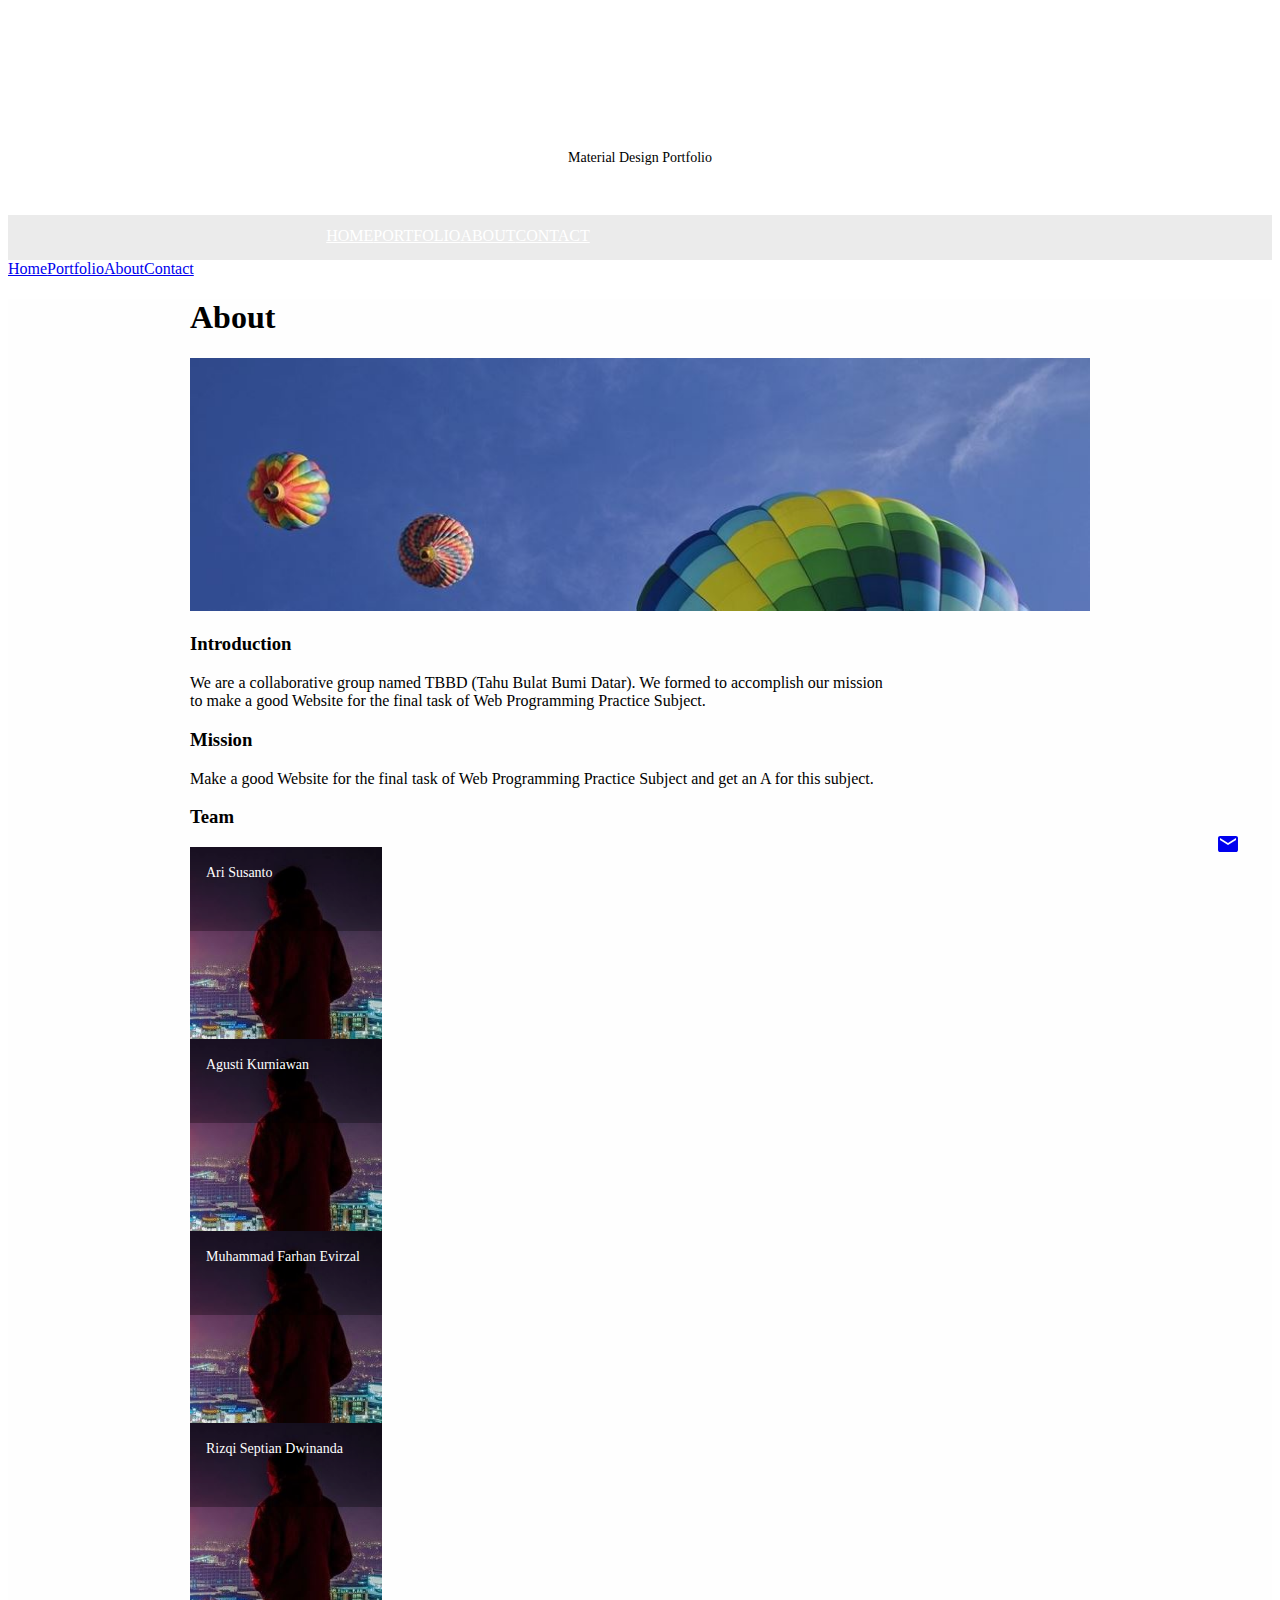
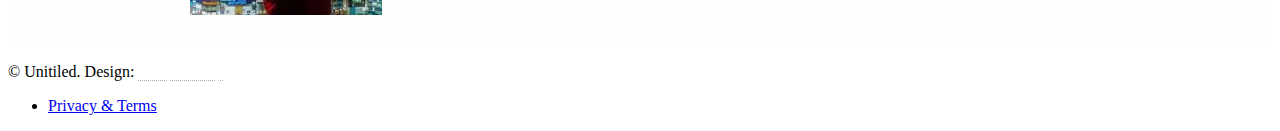
==== about.html @ c212204f "edit about dan tambah foto" ====
<!DOCTYPE html>
<html lang="en-US">
  <head>
    <meta charset="UTF-8">
    <meta http-equiv="X-UA-Compatible" content="IE=edge">
    <meta name="viewport" content="width=device-width, initial-scale=1">
    <title>About</title>
    <meta name="description" content="Your about page description"/>
    <link href="https://fonts.googleapis.com/css?family=Roboto:regular,bold,italic,thin,light,bolditalic,black,medium&amp;amp;lang=en" rel="stylesheet">
    <link href="https://fonts.googleapis.com/icon?family=Material+Icons" rel="stylesheet">
    <link href="https://code.getmdl.io/1.3.0/material.indigo-pink.min.css" rel="stylesheet">
    <link href="styles/main.css" rel="stylesheet">
  </head>
  <body id="top">
    <div class="mdl-layout mdl-js-layout mdl-layout--fixed-header"><a href="contact.html" id="contact-button" class="mdl-button mdl-button--fab mdl-js-button mdl-button--raised mdl-js-ripple-effect mdl-color--accent mdl-color-text--accent-contrast mdl-shadow--4dp"><i class="material-icons">mail</i></a>
      <header class="mdl-layout__header mdl-layout__header--waterfall site-header">
        <div class="mdl-layout__header-row site-logo-row"><span class="mdl-layout__title">
            <div class="site-logo"></div><span class="site-description">Material Design Portfolio</span></span></div>
        <div class="mdl-layout__header-row site-navigation-row mdl-layout--large-screen-only">
          <nav class="mdl-navigation mdl-typography--body-1-force-preferred-font"><a class="mdl-navigation__link" href="index.html">Home</a><a class="mdl-navigation__link" href="portfolio.html">Portfolio</a><a class="mdl-navigation__link" href="about.html">About</a><a class="mdl-navigation__link" href="contact.html">Contact</a>
          </nav>
        </div>
      </header>
      <div class="mdl-layout__drawer mdl-layout--small-screen-only">
        <nav class="mdl-navigation mdl-typography--body-1-force-preferred-font"><a class="mdl-navigation__link" href="index.html">Home</a><a class="mdl-navigation__link" href="portfolio.html">Portfolio</a><a class="mdl-navigation__link" href="about.html">About</a><a class="mdl-navigation__link" href="contact.html">Contact</a>
        </nav>
      </div>
      <main class="mdl-layout__content">
        <div class="site-content">
          <div class="mdl-grid site-max-width">
            <div class="mdl-cell mdl-cell--12-col mdl-card mdl-shadow--4dp page-content">
              <div class="mdl-card__title">
                <h1 class="mdl-card__title-text">About</h1>
              </div>
              <div class="mdl-card__media"><img class="article-image" src="img/about.jpg" border="0" alt="About">
              </div>
              <div class="mdl-grid site-copy">
                <div class="mdl-cell mdl-cell--12-col"><h3 class="mdl-cell mdl-cell--12-col mdl-typography--headline">Introduction</h3>
<div class="mdl-cell mdl-cell--8-col mdl-card__supporting-text no-padding ">
    <p>We are  a collaborative group named TBBD (Tahu Bulat Bumi Datar). We formed to accomplish our mission to make a good Website for the final task of Web Programming Practice Subject.</p>
</div>


<h3 class="mdl-cell mdl-cell--12-col mdl-typography--headline">Mission</h3>
<div class="mdl-cell mdl-cell--8-col mdl-card__supporting-text no-padding ">
    <p>
        Make a good Website for the final task of Web Programming Practice Subject and get an A for this subject.
    </p>
</div>


<h3 class="mdl-cell mdl-cell--12-col mdl-typography--headline">Team</h3>

<div class="mdl-grid">
  <div class="mdl-cell mdl-cell--4-col">
    <div class="demo-card-image mdl-card mdl-shadow--2dp person1">
      <div class="mdl-card__title mdl-card--expand"></div>
      <div class="mdl-card__actions">
        <span class="demo-card-image__filename">Ari Susanto</span>
      </div>
    </div>
  </div>

  <div class="mdl-cell mdl-cell--4-col">
    <div class="demo-card-image mdl-card mdl-shadow--2dp person1">
      <div class="mdl-card__title mdl-card--expand"></div>
      <div class="mdl-card__actions">
        <span class="demo-card-image__filename">Agusti Kurniawan</span>
      </div>
    </div>
  </div>

  <div class="mdl-cell mdl-cell--4-col">
    <div class="demo-card-image mdl-card mdl-shadow--2dp person1">
      <div class="mdl-card__title mdl-card--expand"></div>
      <div class="mdl-card__actions">
        <span class="demo-card-image__filename">Muhammad Farhan Evirzal</span>
      </div>
    </div>
  </div>
</div>

<div class="mdl-cell mdl-cell--4-col">
    <div class="demo-card-image mdl-card mdl-shadow--2dp person1">
      <div class="mdl-card__title mdl-card--expand"></div>
      <div class="mdl-card__actions">
        <span class="demo-card-image__filename">Rizqi Septian Dwinanda</span>
      </div>
    </div>
  </div>
</div>

</div>

</div>
              </div>
            </div>
          </div>
        </div>
        <footer class="mdl-mini-footer">
          <div class="footer-container">
            <div class="mdl-logo">&copy; Unitiled. Design: <a href="https://templateflip.com/" target="_blank">TemplateFlip</a></div>
            <ul class="mdl-mini-footer__link-list">
              <li><a href="#">Privacy & Terms</a></li>
            </ul>
          </div>
        </footer>
      </main>
      <script src="https://code.getmdl.io/1.3.0/material.min.js" defer></script>
    </div>
  </body>
</html>
---- styles/main.css ----
img {
  max-width: 100%;
}

.site-header {
  position: relative;
}

.site-header .mdl-layout__header-row {
  padding: 0;
  -ms-flex-pack: center;
  justify-content: center;
}

.site-description {
  display: block;
  font-size: 14px;
  text-align: center;
  font-weight: 400;
  margin-bottom: 10px;
}

.is-compact .mdl-layout__title span {
  display: none;
}

.site-logo-row {
  min-height: 200px;
}

.is-compact .site-logo-row {
  min-height: auto;
}

.site-logo {
  background: url(../img/site-logo.png) 50% no-repeat;
  background-size: cover;
  height: 120px;
  width: 120px;
  margin: 15px auto;
}

.is-compact .site-logo {
  height: 50px;
  width: 50px;
  margin: 7px auto;
}

.site-navigation-row {
  background-color: rgba(0, 0, 0, 0.08);
  text-transform: uppercase;
  height: 45px;
}

.site-navigation-row .mdl-navigation {
  text-align: center;
  max-width: 900px;
  width: 100%;
}

.site-navigation-row .mdl-navigation__link {
  -ms-flex: 1;
  flex: 1;
  line-height: 42px;
  color: #fff;
}

.site-navigation-row .is-active {
  position: relative;
  font-weight: bold;
  opacity: 1;
}

.site-navigation-row .mdl-navigation__link:hover {
  opacity: 1;
}

.mdl-layout__header .mdl-layout__drawer-button {
  color: #fff;
}

.mdl-layout__content {
  background-color: #fefefe;
}

.site-content {
  margin: 1em auto;
  min-height: 580px;
}

.page-content {
  padding-bottom: 2em;
}

.site-max-width {
  max-width: 900px;
  margin: auto;
}

.site-copy {
  max-width: 700px;
}

.welcome-card > .mdl-card__title {
  color: #fff;
  height: 290px;
  background: url("../img/cover.jpg") center/cover;
}

.event-card {
  background: #3E4EB8;
}

.event-card .mdl-card__actions {
  border-color: rgba(255, 255, 255, 0.2);
}

.event-card .mdl-card__title {
  -ms-flex-align: start;
      align-items: flex-start;
}

.event-card .mdl-card__title > h4 {
  margin-top: 0;
}

.event-card .mdl-card__actions {
  display: -ms-flexbox;
  display: flex;
  box-sizing: border-box;
  -ms-flex-align: center;
      align-items: center;
}

.event-card .mdl-card__actions > .material-icons {
  padding-right: 10px;
}

.event-card .mdl-card__title,
.event-card .mdl-card__actions,
.event-card .mdl-card__actions > .mdl-button {
  color: #fff;
}

.section__play-btn {
  display: -ms-flexbox;
  display: flex;
  -ms-flex-align: center;
  align-items: center;
  -ms-flex-pack: center;
  justify-content: center;
  min-height: 150px;
}

.section__play-btn .material-icons {
  font-size: 3rem;
}

.section--center {
  margin: 0 auto 2rem;
}

.homepage-portfolio .mdl-button {
  margin: 0 auto;
}

.homepage-footer {
  background: #eee;
  margin-bottom: -1em;
  padding: 2rem 0;
}

.portfolio-card .mdl-card__title {
  padding-bottom: 0;
}

img.article-image {
  width: 100%;
  height: auto;
}

.demo-card-image.mdl-card {
  width: 192px;
  height: 192px;
}

.person1 {
  background: url("../img/person1.jpg") center/cover;
}

.person2 {
  background: url("../img/person2.jpg") center/cover;
}

.demo-card-image > .mdl-card__actions {
  height: 52px;
  padding: 16px;
  background: rgba(0, 0, 0, 0.3);
}

.demo-card-image__filename {
  color: #fff;
  font-size: 14px;
  font-weight: 500;
}

.form-contact .mdl-textfield {
  width: 100%;
}

#contact-button {
  position: fixed;
  display: block;
  right: 0;
  bottom: 0;
  margin-right: 40px;
  margin-bottom: 40px;
  z-index: 900;
}

footer .mdl-logo a {
  color: #fff;
  text-decoration: none;
  border-bottom: 1px dotted #aaa;
}

.footer-container {
  margin: 0 auto;
}
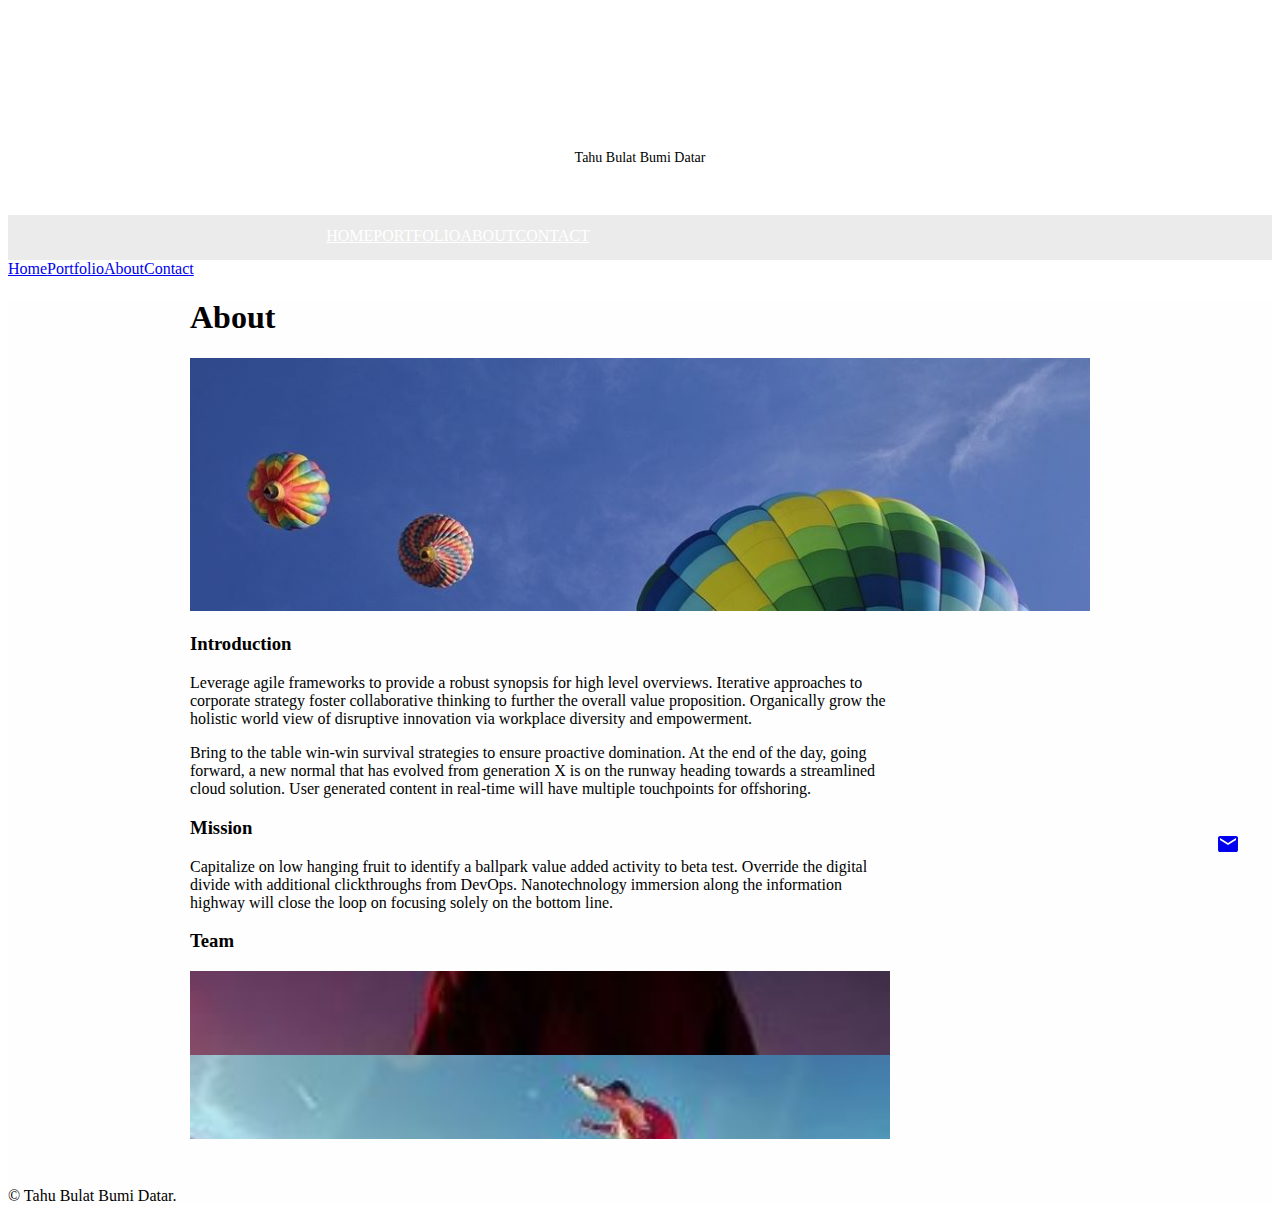
==== commit 9d7047a7: "tambah profile page, sedikit animasi foto tim, dll" ====
--- a/about.html
+++ b/about.html
@@ -1,112 +1,99 @@
 <!DOCTYPE html>
-<html lang="en-US">
-  <head>
+<html lang="id">
+
+<head>
     <meta charset="UTF-8">
     <meta http-equiv="X-UA-Compatible" content="IE=edge">
     <meta name="viewport" content="width=device-width, initial-scale=1">
     <title>About</title>
-    <meta name="description" content="Your about page description"/>
     <link href="https://fonts.googleapis.com/css?family=Roboto:regular,bold,italic,thin,light,bolditalic,black,medium&amp;amp;lang=en" rel="stylesheet">
     <link href="https://fonts.googleapis.com/icon?family=Material+Icons" rel="stylesheet">
     <link href="https://code.getmdl.io/1.3.0/material.indigo-pink.min.css" rel="stylesheet">
     <link href="styles/main.css" rel="stylesheet">
-  </head>
-  <body id="top">
+</head>
+
+<body id="top">
     <div class="mdl-layout mdl-js-layout mdl-layout--fixed-header"><a href="contact.html" id="contact-button" class="mdl-button mdl-button--fab mdl-js-button mdl-button--raised mdl-js-ripple-effect mdl-color--accent mdl-color-text--accent-contrast mdl-shadow--4dp"><i class="material-icons">mail</i></a>
-      <header class="mdl-layout__header mdl-layout__header--waterfall site-header">
-        <div class="mdl-layout__header-row site-logo-row"><span class="mdl-layout__title">
-            <div class="site-logo"></div><span class="site-description">Material Design Portfolio</span></span></div>
-        <div class="mdl-layout__header-row site-navigation-row mdl-layout--large-screen-only">
-          <nav class="mdl-navigation mdl-typography--body-1-force-preferred-font"><a class="mdl-navigation__link" href="index.html">Home</a><a class="mdl-navigation__link" href="portfolio.html">Portfolio</a><a class="mdl-navigation__link" href="about.html">About</a><a class="mdl-navigation__link" href="contact.html">Contact</a>
-          </nav>
+        <header class="mdl-layout__header mdl-layout__header--waterfall site-header">
+            <div class="mdl-layout__header-row site-logo-row"><span class="mdl-layout__title">
+              <div class="site-logo"></div><span class="site-description">Tahu Bulat Bumi Datar</span></span>
+            </div>
+            <div class="mdl-layout__header-row site-navigation-row mdl-layout--large-screen-only">
+                <nav class="mdl-navigation mdl-typography--body-1-force-preferred-font"><a class="mdl-navigation__link" href="index.html">Home</a><a class="mdl-navigation__link" href="portfolio.html">Portfolio</a><a class="mdl-navigation__link" href="about.html">About</a><a class="mdl-navigation__link" href="contact.html">Contact</a>
+                </nav>
+            </div>
+        </header>
+        <div class="mdl-layout__drawer mdl-layout--small-screen-only">
+            <nav class="mdl-navigation mdl-typography--body-1-force-preferred-font"><a class="mdl-navigation__link" href="index.html">Home</a><a class="mdl-navigation__link" href="portfolio.html">Portfolio</a><a class="mdl-navigation__link" href="about.html">About</a><a class="mdl-navigation__link" href="contact.html">Contact</a>
+            </nav>
         </div>
-      </header>
-      <div class="mdl-layout__drawer mdl-layout--small-screen-only">
-        <nav class="mdl-navigation mdl-typography--body-1-force-preferred-font"><a class="mdl-navigation__link" href="index.html">Home</a><a class="mdl-navigation__link" href="portfolio.html">Portfolio</a><a class="mdl-navigation__link" href="about.html">About</a><a class="mdl-navigation__link" href="contact.html">Contact</a>
-        </nav>
-      </div>
-      <main class="mdl-layout__content">
-        <div class="site-content">
-          <div class="mdl-grid site-max-width">
-            <div class="mdl-cell mdl-cell--12-col mdl-card mdl-shadow--4dp page-content">
-              <div class="mdl-card__title">
-                <h1 class="mdl-card__title-text">About</h1>
-              </div>
-              <div class="mdl-card__media"><img class="article-image" src="img/about.jpg" border="0" alt="About">
-              </div>
-              <div class="mdl-grid site-copy">
-                <div class="mdl-cell mdl-cell--12-col"><h3 class="mdl-cell mdl-cell--12-col mdl-typography--headline">Introduction</h3>
-<div class="mdl-cell mdl-cell--8-col mdl-card__supporting-text no-padding ">
-    <p>We are  a collaborative group named TBBD (Tahu Bulat Bumi Datar). We formed to accomplish our mission to make a good Website for the final task of Web Programming Practice Subject.</p>
-</div>
+        <main class="mdl-layout__content">
+            <div class="site-content">
+                <div class="mdl-grid site-max-width">
+                    <div class="mdl-cell mdl-cell--12-col mdl-card mdl-shadow--4dp page-content">
+                        <div class="mdl-card__title">
+                            <h1 class="mdl-card__title-text">About</h1>
+                        </div>
+                        <div class="mdl-card__media"><img class="article-image" src="img/about.jpg" border="0" alt="About">
+                        </div>
+                        <div class="mdl-grid site-copy">
+                            <div class="mdl-cell mdl-cell--12-col">
+                                <h3 class="mdl-cell mdl-cell--12-col mdl-typography--headline">Introduction</h3>
+                                <div class="mdl-cell mdl-cell--12-col mdl-card__supporting-text no-padding ">
+                                    <p>Leverage agile frameworks to provide a robust synopsis for high level overviews. Iterative approaches to corporate strategy foster collaborative thinking to further the overall value proposition. Organically grow the
+                                        holistic world view of disruptive innovation via workplace diversity and empowerment.</p>
+                                    <p>Bring to the table win-win survival strategies to ensure proactive domination. At the end of the day, going forward, a new normal that has evolved from generation X is on the runway heading towards a streamlined cloud
+                                        solution. User generated content in real-time will have multiple touchpoints for offshoring.</p>
+                                </div>
 
+                                <h3 class="mdl-cell mdl-cell--12-col mdl-typography--headline">Mission</h3>
+                                <div class="mdl-cell mdl-cell--12-col mdl-card__supporting-text no-padding ">
+                                    <p>
+                                        Capitalize on low hanging fruit to identify a ballpark value added activity to beta test. Override the digital divide with additional clickthroughs from DevOps. Nanotechnology immersion along the information highway will close the loop on focusing solely
+                                        on the bottom line.
+                                    </p>
+                                </div>
 
-<h3 class="mdl-cell mdl-cell--12-col mdl-typography--headline">Mission</h3>
-<div class="mdl-cell mdl-cell--8-col mdl-card__supporting-text no-padding ">
-    <p>
-        Make a good Website for the final task of Web Programming Practice Subject and get an A for this subject.
-    </p>
-</div>
+                                <h3 class="mdl-cell mdl-cell--12-col mdl-typography--headline">Team</h3>
 
+                                <div class="mdl-grid">
+                                    <div class="mdl-cell mdl-cell--4-col">
+                                        <a href="profile-page-agusti.html" class="to-profile-page">
+                                            <div class="demo-card-image mdl-card mdl-shadow--2dp person1">
+                                                <div class="mdl-card__title mdl-card--expand"></div>
+                                                <div class="mdl-card__actions">
+                                                    <span class="demo-card-image__filename">John Doe</span>
+                                                </div>
+                                            </div>
+                                        </a>
 
-<h3 class="mdl-cell mdl-cell--12-col mdl-typography--headline">Team</h3>
+                                    </div>
 
-<div class="mdl-grid">
-  <div class="mdl-cell mdl-cell--4-col">
-    <div class="demo-card-image mdl-card mdl-shadow--2dp person1">
-      <div class="mdl-card__title mdl-card--expand"></div>
-      <div class="mdl-card__actions">
-        <span class="demo-card-image__filename">Ari Susanto</span>
-      </div>
+                                    <div class="mdl-cell mdl-cell--4-col">
+                                        <a href="#" class="to-profile-page">
+                                            <div class="demo-card-image mdl-card mdl-shadow--2dp person2">
+                                                <div class="mdl-card__title mdl-card--expand"></div>
+                                                <div class="mdl-card__actions">
+                                                    <span class="demo-card-image__filename">Gary Doe</span>
+                                                </div>
+                                            </div>
+                                        </a>
+                                    </div>
+                                </div>
+
+                            </div>
+                        </div>
+                    </div>
+                </div>
+            </div>
+            <footer class="mdl-mini-footer">
+                <div class="footer-container">
+                    <div class="mdl-logo">&copy; Tahu Bulat Bumi Datar.</div>
+                </div>
+            </footer>
+        </main>
+        <script src="https://code.getmdl.io/1.3.0/material.min.js" defer></script>
     </div>
-  </div>
+</body>
 
-  <div class="mdl-cell mdl-cell--4-col">
-    <div class="demo-card-image mdl-card mdl-shadow--2dp person1">
-      <div class="mdl-card__title mdl-card--expand"></div>
-      <div class="mdl-card__actions">
-        <span class="demo-card-image__filename">Agusti Kurniawan</span>
-      </div>
-    </div>
-  </div>
-
-  <div class="mdl-cell mdl-cell--4-col">
-    <div class="demo-card-image mdl-card mdl-shadow--2dp person1">
-      <div class="mdl-card__title mdl-card--expand"></div>
-      <div class="mdl-card__actions">
-        <span class="demo-card-image__filename">Muhammad Farhan Evirzal</span>
-      </div>
-    </div>
-  </div>
-</div>
-
-<div class="mdl-cell mdl-cell--4-col">
-    <div class="demo-card-image mdl-card mdl-shadow--2dp person1">
-      <div class="mdl-card__title mdl-card--expand"></div>
-      <div class="mdl-card__actions">
-        <span class="demo-card-image__filename">Rizqi Septian Dwinanda</span>
-      </div>
-    </div>
-  </div>
-</div>
-
-</div>
-
-</div>
-              </div>
-            </div>
-          </div>
-        </div>
-        <footer class="mdl-mini-footer">
-          <div class="footer-container">
-            <div class="mdl-logo">&copy; Unitiled. Design: <a href="https://templateflip.com/" target="_blank">TemplateFlip</a></div>
-            <ul class="mdl-mini-footer__link-list">
-              <li><a href="#">Privacy & Terms</a></li>
-            </ul>
-          </div>
-        </footer>
-      </main>
-      <script src="https://code.getmdl.io/1.3.0/material.min.js" defer></script>
-    </div>
-  </body>
 </html>--- a/styles/main.css
+++ b/styles/main.css
@@ -1,229 +1,247 @@
 img {
-  max-width: 100%;
+    max-width: 100%;
 }
 
 .site-header {
-  position: relative;
+    position: relative;
 }
 
 .site-header .mdl-layout__header-row {
-  padding: 0;
-  -ms-flex-pack: center;
-  justify-content: center;
+    padding: 0;
+    -ms-flex-pack: center;
+    justify-content: center;
 }
 
 .site-description {
-  display: block;
-  font-size: 14px;
-  text-align: center;
-  font-weight: 400;
-  margin-bottom: 10px;
+    display: block;
+    font-size: 14px;
+    text-align: center;
+    font-weight: 400;
+    margin-bottom: 10px;
 }
 
 .is-compact .mdl-layout__title span {
-  display: none;
+    display: none;
 }
 
 .site-logo-row {
-  min-height: 200px;
+    min-height: 200px;
 }
 
 .is-compact .site-logo-row {
-  min-height: auto;
+    min-height: auto;
 }
 
 .site-logo {
-  background: url(../img/site-logo.png) 50% no-repeat;
-  background-size: cover;
-  height: 120px;
-  width: 120px;
-  margin: 15px auto;
+    background: url(../img/site-logo.png) 50% no-repeat;
+    background-size: cover;
+    height: 120px;
+    width: 120px;
+    margin: 15px auto;
 }
 
 .is-compact .site-logo {
-  height: 50px;
-  width: 50px;
-  margin: 7px auto;
+    height: 50px;
+    width: 50px;
+    margin: 7px auto;
 }
 
 .site-navigation-row {
-  background-color: rgba(0, 0, 0, 0.08);
-  text-transform: uppercase;
-  height: 45px;
+    background-color: rgba(0, 0, 0, 0.08);
+    text-transform: uppercase;
+    height: 45px;
 }
 
 .site-navigation-row .mdl-navigation {
-  text-align: center;
-  max-width: 900px;
-  width: 100%;
+    text-align: center;
+    max-width: 900px;
+    width: 100%;
 }
 
 .site-navigation-row .mdl-navigation__link {
-  -ms-flex: 1;
-  flex: 1;
-  line-height: 42px;
-  color: #fff;
+    -ms-flex: 1;
+    flex: 1;
+    line-height: 42px;
+    color: #fff;
 }
 
 .site-navigation-row .is-active {
-  position: relative;
-  font-weight: bold;
-  opacity: 1;
+    position: relative;
+    font-weight: bold;
+    opacity: 1;
 }
 
 .site-navigation-row .mdl-navigation__link:hover {
-  opacity: 1;
+    opacity: 1;
 }
 
 .mdl-layout__header .mdl-layout__drawer-button {
-  color: #fff;
+    color: #fff;
 }
 
 .mdl-layout__content {
-  background-color: #fefefe;
+    background-color: #fefefe;
 }
 
 .site-content {
-  margin: 1em auto;
-  min-height: 580px;
+    margin: 1em auto;
+    min-height: 580px;
 }
 
 .page-content {
-  padding-bottom: 2em;
+    padding-bottom: 2em;
 }
 
 .site-max-width {
-  max-width: 900px;
-  margin: auto;
+    max-width: 900px;
+    margin: auto;
 }
 
 .site-copy {
-  max-width: 700px;
-}
-
-.welcome-card > .mdl-card__title {
-  color: #fff;
-  height: 290px;
-  background: url("../img/cover.jpg") center/cover;
+    max-width: 700px;
+}
+
+.welcome-card>.mdl-card__title {
+    color: #fff;
+    height: 290px;
+    background: url("../img/cover.jpg") center/cover;
 }
 
 .event-card {
-  background: #3E4EB8;
+    background: #3E4EB8;
 }
 
 .event-card .mdl-card__actions {
-  border-color: rgba(255, 255, 255, 0.2);
+    border-color: rgba(255, 255, 255, 0.2);
 }
 
 .event-card .mdl-card__title {
-  -ms-flex-align: start;
-      align-items: flex-start;
-}
-
-.event-card .mdl-card__title > h4 {
-  margin-top: 0;
+    -ms-flex-align: start;
+    align-items: flex-start;
+}
+
+.event-card .mdl-card__title>h4 {
+    margin-top: 0;
 }
 
 .event-card .mdl-card__actions {
-  display: -ms-flexbox;
-  display: flex;
-  box-sizing: border-box;
-  -ms-flex-align: center;
-      align-items: center;
-}
-
-.event-card .mdl-card__actions > .material-icons {
-  padding-right: 10px;
+    display: -ms-flexbox;
+    display: flex;
+    box-sizing: border-box;
+    -ms-flex-align: center;
+    align-items: center;
+}
+
+.event-card .mdl-card__actions>.material-icons {
+    padding-right: 10px;
 }
 
 .event-card .mdl-card__title,
 .event-card .mdl-card__actions,
-.event-card .mdl-card__actions > .mdl-button {
-  color: #fff;
+.event-card .mdl-card__actions>.mdl-button {
+    color: #fff;
 }
 
 .section__play-btn {
-  display: -ms-flexbox;
-  display: flex;
-  -ms-flex-align: center;
-  align-items: center;
-  -ms-flex-pack: center;
-  justify-content: center;
-  min-height: 150px;
+    display: -ms-flexbox;
+    display: flex;
+    -ms-flex-align: center;
+    align-items: center;
+    -ms-flex-pack: center;
+    justify-content: center;
+    min-height: 150px;
 }
 
 .section__play-btn .material-icons {
-  font-size: 3rem;
+    font-size: 3rem;
 }
 
 .section--center {
-  margin: 0 auto 2rem;
+    margin: 0 auto 2rem;
 }
 
 .homepage-portfolio .mdl-button {
-  margin: 0 auto;
+    margin: 0 auto;
 }
 
 .homepage-footer {
-  background: #eee;
-  margin-bottom: -1em;
-  padding: 2rem 0;
+    background: #eee;
+    margin-bottom: -1em;
+    padding: 2rem 0;
 }
 
 .portfolio-card .mdl-card__title {
-  padding-bottom: 0;
+    padding-bottom: 0;
 }
 
 img.article-image {
-  width: 100%;
-  height: auto;
+    width: 100%;
+    height: auto;
 }
 
 .demo-card-image.mdl-card {
-  width: 192px;
-  height: 192px;
+    width: 100%;
+    height: 100%;
 }
 
 .person1 {
-  background: url("../img/person1.jpg") center/cover;
+    background: url("../img/person1.jpg") center/cover;
 }
 
 .person2 {
-  background: url("../img/person2.jpg") center/cover;
-}
-
-.demo-card-image > .mdl-card__actions {
-  height: 52px;
-  padding: 16px;
-  background: rgba(0, 0, 0, 0.3);
+    background: url("../img/person2.jpg") center/cover;
+}
+
+.demo-card-image>.mdl-card__actions {
+    opacity: 0.0;
+    -webkit-transition: all 400ms ease-in-out;
+    -moz-transition: all 400ms ease-in-out;
+    -ms-transition: all 400ms ease-in-out;
+    -o-transition: all 400ms ease-in-out;
+    transition: all 400ms ease-in-out;
+    height: 52px;
+    padding: 16px;
+    background: rgba(0, 0, 0, 0.3);
+}
+
+.demo-card-image:hover>.mdl-card__actions {
+    opacity: 1.0;
 }
 
 .demo-card-image__filename {
-  color: #fff;
-  font-size: 14px;
-  font-weight: 500;
+    color: #fff;
+    font-size: 14px;
+    font-weight: 500;
 }
 
 .form-contact .mdl-textfield {
-  width: 100%;
+    width: 100%;
 }
 
 #contact-button {
-  position: fixed;
-  display: block;
-  right: 0;
-  bottom: 0;
-  margin-right: 40px;
-  margin-bottom: 40px;
-  z-index: 900;
+    position: fixed;
+    display: block;
+    right: 0;
+    bottom: 0;
+    margin-right: 40px;
+    margin-bottom: 40px;
+    z-index: 900;
+}
+
+.demo-list-icon {
+    width: 300px;
 }
 
 footer .mdl-logo a {
-  color: #fff;
-  text-decoration: none;
-  border-bottom: 1px dotted #aaa;
+    color: #fff;
+    text-decoration: none;
+    border-bottom: 1px dotted #aaa;
 }
 
 .footer-container {
-  margin: 0 auto;
-}
+    margin: 0 auto;
+}
+
+.to-profile-page {
+    text-decoration: none;
+}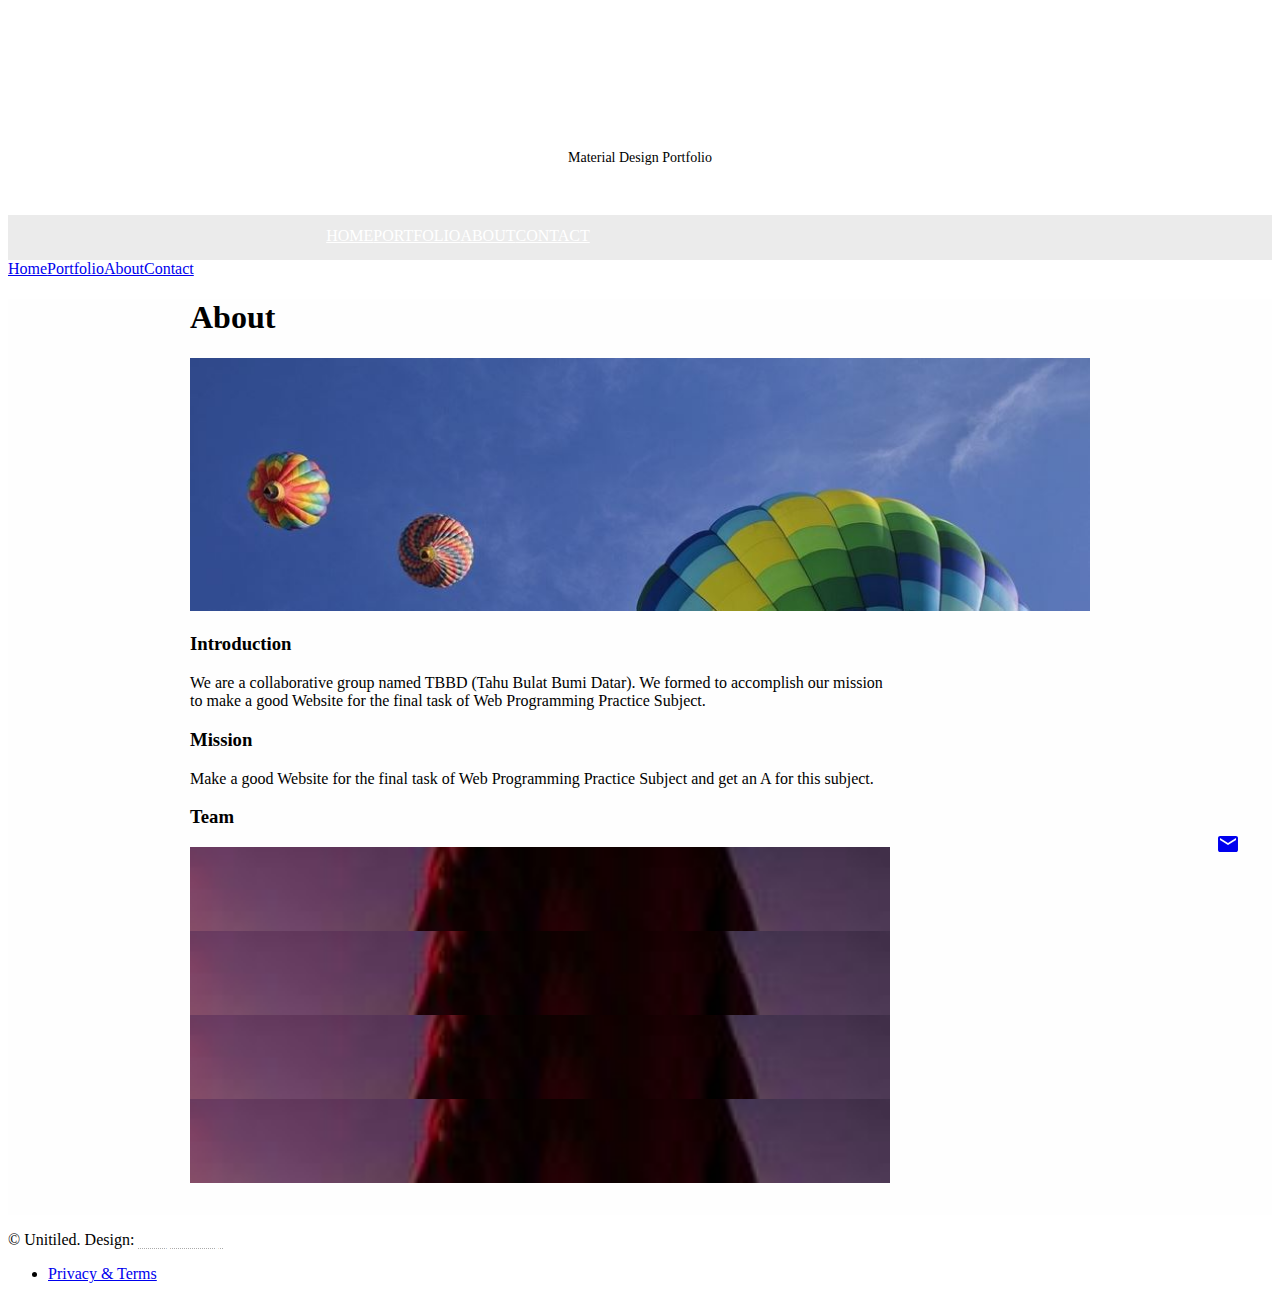
==== commit 45d7e3cd: "checkout" ====
--- a/about.html
+++ b/about.html
@@ -1,99 +1,112 @@
 <!DOCTYPE html>
-<html lang="id">
-
-<head>
+<html lang="en-US">
+  <head>
     <meta charset="UTF-8">
     <meta http-equiv="X-UA-Compatible" content="IE=edge">
     <meta name="viewport" content="width=device-width, initial-scale=1">
     <title>About</title>
+    <meta name="description" content="Your about page description"/>
     <link href="https://fonts.googleapis.com/css?family=Roboto:regular,bold,italic,thin,light,bolditalic,black,medium&amp;amp;lang=en" rel="stylesheet">
     <link href="https://fonts.googleapis.com/icon?family=Material+Icons" rel="stylesheet">
     <link href="https://code.getmdl.io/1.3.0/material.indigo-pink.min.css" rel="stylesheet">
     <link href="styles/main.css" rel="stylesheet">
-</head>
+  </head>
+  <body id="top">
+    <div class="mdl-layout mdl-js-layout mdl-layout--fixed-header"><a href="contact.html" id="contact-button" class="mdl-button mdl-button--fab mdl-js-button mdl-button--raised mdl-js-ripple-effect mdl-color--accent mdl-color-text--accent-contrast mdl-shadow--4dp"><i class="material-icons">mail</i></a>
+      <header class="mdl-layout__header mdl-layout__header--waterfall site-header">
+        <div class="mdl-layout__header-row site-logo-row"><span class="mdl-layout__title">
+            <div class="site-logo"></div><span class="site-description">Material Design Portfolio</span></span></div>
+        <div class="mdl-layout__header-row site-navigation-row mdl-layout--large-screen-only">
+          <nav class="mdl-navigation mdl-typography--body-1-force-preferred-font"><a class="mdl-navigation__link" href="index.html">Home</a><a class="mdl-navigation__link" href="portfolio.html">Portfolio</a><a class="mdl-navigation__link" href="about.html">About</a><a class="mdl-navigation__link" href="contact.html">Contact</a>
+          </nav>
+        </div>
+      </header>
+      <div class="mdl-layout__drawer mdl-layout--small-screen-only">
+        <nav class="mdl-navigation mdl-typography--body-1-force-preferred-font"><a class="mdl-navigation__link" href="index.html">Home</a><a class="mdl-navigation__link" href="portfolio.html">Portfolio</a><a class="mdl-navigation__link" href="about.html">About</a><a class="mdl-navigation__link" href="contact.html">Contact</a>
+        </nav>
+      </div>
+      <main class="mdl-layout__content">
+        <div class="site-content">
+          <div class="mdl-grid site-max-width">
+            <div class="mdl-cell mdl-cell--12-col mdl-card mdl-shadow--4dp page-content">
+              <div class="mdl-card__title">
+                <h1 class="mdl-card__title-text">About</h1>
+              </div>
+              <div class="mdl-card__media"><img class="article-image" src="img/about.jpg" border="0" alt="About">
+              </div>
+              <div class="mdl-grid site-copy">
+                <div class="mdl-cell mdl-cell--12-col"><h3 class="mdl-cell mdl-cell--12-col mdl-typography--headline">Introduction</h3>
+<div class="mdl-cell mdl-cell--8-col mdl-card__supporting-text no-padding ">
+    <p>We are  a collaborative group named TBBD (Tahu Bulat Bumi Datar). We formed to accomplish our mission to make a good Website for the final task of Web Programming Practice Subject.</p>
+</div>
 
-<body id="top">
-    <div class="mdl-layout mdl-js-layout mdl-layout--fixed-header"><a href="contact.html" id="contact-button" class="mdl-button mdl-button--fab mdl-js-button mdl-button--raised mdl-js-ripple-effect mdl-color--accent mdl-color-text--accent-contrast mdl-shadow--4dp"><i class="material-icons">mail</i></a>
-        <header class="mdl-layout__header mdl-layout__header--waterfall site-header">
-            <div class="mdl-layout__header-row site-logo-row"><span class="mdl-layout__title">
-              <div class="site-logo"></div><span class="site-description">Tahu Bulat Bumi Datar</span></span>
+
+<h3 class="mdl-cell mdl-cell--12-col mdl-typography--headline">Mission</h3>
+<div class="mdl-cell mdl-cell--8-col mdl-card__supporting-text no-padding ">
+    <p>
+        Make a good Website for the final task of Web Programming Practice Subject and get an A for this subject.
+    </p>
+</div>
+
+
+<h3 class="mdl-cell mdl-cell--12-col mdl-typography--headline">Team</h3>
+
+<div class="mdl-grid">
+  <div class="mdl-cell mdl-cell--4-col">
+    <div class="demo-card-image mdl-card mdl-shadow--2dp person1">
+      <div class="mdl-card__title mdl-card--expand"></div>
+      <div class="mdl-card__actions">
+        <span class="demo-card-image__filename">Ari Susanto</span>
+      </div>
+    </div>
+  </div>
+
+  <div class="mdl-cell mdl-cell--4-col">
+    <div class="demo-card-image mdl-card mdl-shadow--2dp person1">
+      <div class="mdl-card__title mdl-card--expand"></div>
+      <div class="mdl-card__actions">
+        <span class="demo-card-image__filename">Agusti Kurniawan</span>
+      </div>
+    </div>
+  </div>
+
+  <div class="mdl-cell mdl-cell--4-col">
+    <div class="demo-card-image mdl-card mdl-shadow--2dp person1">
+      <div class="mdl-card__title mdl-card--expand"></div>
+      <div class="mdl-card__actions">
+        <span class="demo-card-image__filename">Muhammad Farhan Evirzal</span>
+      </div>
+    </div>
+  </div>
+</div>
+
+<div class="mdl-cell mdl-cell--4-col">
+    <div class="demo-card-image mdl-card mdl-shadow--2dp person1">
+      <div class="mdl-card__title mdl-card--expand"></div>
+      <div class="mdl-card__actions">
+        <span class="demo-card-image__filename">Rizqi Septian Dwinanda</span>
+      </div>
+    </div>
+  </div>
+</div>
+
+</div>
+
+</div>
+              </div>
             </div>
-            <div class="mdl-layout__header-row site-navigation-row mdl-layout--large-screen-only">
-                <nav class="mdl-navigation mdl-typography--body-1-force-preferred-font"><a class="mdl-navigation__link" href="index.html">Home</a><a class="mdl-navigation__link" href="portfolio.html">Portfolio</a><a class="mdl-navigation__link" href="about.html">About</a><a class="mdl-navigation__link" href="contact.html">Contact</a>
-                </nav>
-            </div>
-        </header>
-        <div class="mdl-layout__drawer mdl-layout--small-screen-only">
-            <nav class="mdl-navigation mdl-typography--body-1-force-preferred-font"><a class="mdl-navigation__link" href="index.html">Home</a><a class="mdl-navigation__link" href="portfolio.html">Portfolio</a><a class="mdl-navigation__link" href="about.html">About</a><a class="mdl-navigation__link" href="contact.html">Contact</a>
-            </nav>
+          </div>
         </div>
-        <main class="mdl-layout__content">
-            <div class="site-content">
-                <div class="mdl-grid site-max-width">
-                    <div class="mdl-cell mdl-cell--12-col mdl-card mdl-shadow--4dp page-content">
-                        <div class="mdl-card__title">
-                            <h1 class="mdl-card__title-text">About</h1>
-                        </div>
-                        <div class="mdl-card__media"><img class="article-image" src="img/about.jpg" border="0" alt="About">
-                        </div>
-                        <div class="mdl-grid site-copy">
-                            <div class="mdl-cell mdl-cell--12-col">
-                                <h3 class="mdl-cell mdl-cell--12-col mdl-typography--headline">Introduction</h3>
-                                <div class="mdl-cell mdl-cell--12-col mdl-card__supporting-text no-padding ">
-                                    <p>Leverage agile frameworks to provide a robust synopsis for high level overviews. Iterative approaches to corporate strategy foster collaborative thinking to further the overall value proposition. Organically grow the
-                                        holistic world view of disruptive innovation via workplace diversity and empowerment.</p>
-                                    <p>Bring to the table win-win survival strategies to ensure proactive domination. At the end of the day, going forward, a new normal that has evolved from generation X is on the runway heading towards a streamlined cloud
-                                        solution. User generated content in real-time will have multiple touchpoints for offshoring.</p>
-                                </div>
-
-                                <h3 class="mdl-cell mdl-cell--12-col mdl-typography--headline">Mission</h3>
-                                <div class="mdl-cell mdl-cell--12-col mdl-card__supporting-text no-padding ">
-                                    <p>
-                                        Capitalize on low hanging fruit to identify a ballpark value added activity to beta test. Override the digital divide with additional clickthroughs from DevOps. Nanotechnology immersion along the information highway will close the loop on focusing solely
-                                        on the bottom line.
-                                    </p>
-                                </div>
-
-                                <h3 class="mdl-cell mdl-cell--12-col mdl-typography--headline">Team</h3>
-
-                                <div class="mdl-grid">
-                                    <div class="mdl-cell mdl-cell--4-col">
-                                        <a href="profile-page-agusti.html" class="to-profile-page">
-                                            <div class="demo-card-image mdl-card mdl-shadow--2dp person1">
-                                                <div class="mdl-card__title mdl-card--expand"></div>
-                                                <div class="mdl-card__actions">
-                                                    <span class="demo-card-image__filename">John Doe</span>
-                                                </div>
-                                            </div>
-                                        </a>
-
-                                    </div>
-
-                                    <div class="mdl-cell mdl-cell--4-col">
-                                        <a href="#" class="to-profile-page">
-                                            <div class="demo-card-image mdl-card mdl-shadow--2dp person2">
-                                                <div class="mdl-card__title mdl-card--expand"></div>
-                                                <div class="mdl-card__actions">
-                                                    <span class="demo-card-image__filename">Gary Doe</span>
-                                                </div>
-                                            </div>
-                                        </a>
-                                    </div>
-                                </div>
-
-                            </div>
-                        </div>
-                    </div>
-                </div>
-            </div>
-            <footer class="mdl-mini-footer">
-                <div class="footer-container">
-                    <div class="mdl-logo">&copy; Tahu Bulat Bumi Datar.</div>
-                </div>
-            </footer>
-        </main>
-        <script src="https://code.getmdl.io/1.3.0/material.min.js" defer></script>
+        <footer class="mdl-mini-footer">
+          <div class="footer-container">
+            <div class="mdl-logo">&copy; Unitiled. Design: <a href="https://templateflip.com/" target="_blank">TemplateFlip</a></div>
+            <ul class="mdl-mini-footer__link-list">
+              <li><a href="#">Privacy & Terms</a></li>
+            </ul>
+          </div>
+        </footer>
+      </main>
+      <script src="https://code.getmdl.io/1.3.0/material.min.js" defer></script>
     </div>
-</body>
-
+  </body>
 </html>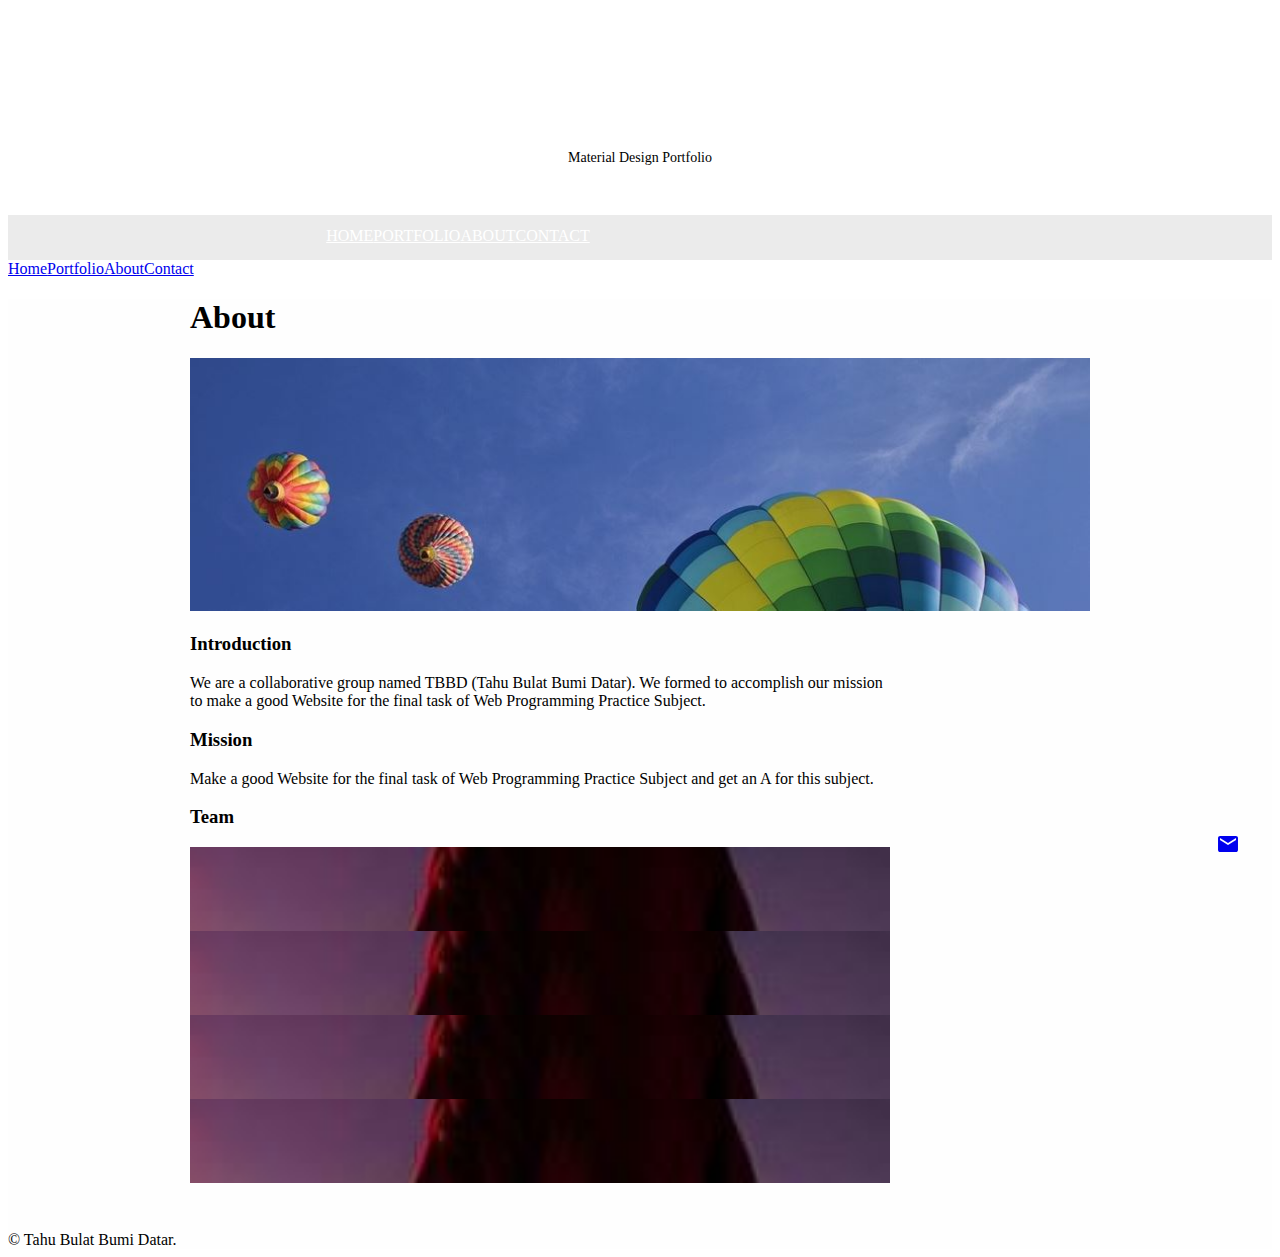
==== commit f74d87cf: "merge about" ====
--- a/about.html
+++ b/about.html
@@ -1,112 +1,118 @@
 <!DOCTYPE html>
 <html lang="en-US">
-  <head>
+
+<head>
     <meta charset="UTF-8">
     <meta http-equiv="X-UA-Compatible" content="IE=edge">
     <meta name="viewport" content="width=device-width, initial-scale=1">
     <title>About</title>
-    <meta name="description" content="Your about page description"/>
+    <meta name="description" content="Your about page description" />
     <link href="https://fonts.googleapis.com/css?family=Roboto:regular,bold,italic,thin,light,bolditalic,black,medium&amp;amp;lang=en" rel="stylesheet">
     <link href="https://fonts.googleapis.com/icon?family=Material+Icons" rel="stylesheet">
     <link href="https://code.getmdl.io/1.3.0/material.indigo-pink.min.css" rel="stylesheet">
     <link href="styles/main.css" rel="stylesheet">
-  </head>
-  <body id="top">
+</head>
+
+<body id="top">
     <div class="mdl-layout mdl-js-layout mdl-layout--fixed-header"><a href="contact.html" id="contact-button" class="mdl-button mdl-button--fab mdl-js-button mdl-button--raised mdl-js-ripple-effect mdl-color--accent mdl-color-text--accent-contrast mdl-shadow--4dp"><i class="material-icons">mail</i></a>
-      <header class="mdl-layout__header mdl-layout__header--waterfall site-header">
-        <div class="mdl-layout__header-row site-logo-row"><span class="mdl-layout__title">
-            <div class="site-logo"></div><span class="site-description">Material Design Portfolio</span></span></div>
-        <div class="mdl-layout__header-row site-navigation-row mdl-layout--large-screen-only">
-          <nav class="mdl-navigation mdl-typography--body-1-force-preferred-font"><a class="mdl-navigation__link" href="index.html">Home</a><a class="mdl-navigation__link" href="portfolio.html">Portfolio</a><a class="mdl-navigation__link" href="about.html">About</a><a class="mdl-navigation__link" href="contact.html">Contact</a>
-          </nav>
+        <header class="mdl-layout__header mdl-layout__header--waterfall site-header">
+            <div class="mdl-layout__header-row site-logo-row"><span class="mdl-layout__title">
+            <div class="site-logo"></div><span class="site-description">Material Design Portfolio</span></span>
+            </div>
+            <div class="mdl-layout__header-row site-navigation-row mdl-layout--large-screen-only">
+                <nav class="mdl-navigation mdl-typography--body-1-force-preferred-font"><a class="mdl-navigation__link" href="index.html">Home</a><a class="mdl-navigation__link" href="portfolio.html">Portfolio</a><a class="mdl-navigation__link" href="about.html">About</a><a class="mdl-navigation__link" href="contact.html">Contact</a>
+                </nav>
+            </div>
+        </header>
+        <div class="mdl-layout__drawer mdl-layout--small-screen-only">
+            <nav class="mdl-navigation mdl-typography--body-1-force-preferred-font"><a class="mdl-navigation__link" href="index.html">Home</a><a class="mdl-navigation__link" href="portfolio.html">Portfolio</a><a class="mdl-navigation__link" href="about.html">About</a><a class="mdl-navigation__link" href="contact.html">Contact</a>
+            </nav>
         </div>
-      </header>
-      <div class="mdl-layout__drawer mdl-layout--small-screen-only">
-        <nav class="mdl-navigation mdl-typography--body-1-force-preferred-font"><a class="mdl-navigation__link" href="index.html">Home</a><a class="mdl-navigation__link" href="portfolio.html">Portfolio</a><a class="mdl-navigation__link" href="about.html">About</a><a class="mdl-navigation__link" href="contact.html">Contact</a>
-        </nav>
-      </div>
-      <main class="mdl-layout__content">
-        <div class="site-content">
-          <div class="mdl-grid site-max-width">
-            <div class="mdl-cell mdl-cell--12-col mdl-card mdl-shadow--4dp page-content">
-              <div class="mdl-card__title">
-                <h1 class="mdl-card__title-text">About</h1>
-              </div>
-              <div class="mdl-card__media"><img class="article-image" src="img/about.jpg" border="0" alt="About">
-              </div>
-              <div class="mdl-grid site-copy">
-                <div class="mdl-cell mdl-cell--12-col"><h3 class="mdl-cell mdl-cell--12-col mdl-typography--headline">Introduction</h3>
-<div class="mdl-cell mdl-cell--8-col mdl-card__supporting-text no-padding ">
-    <p>We are  a collaborative group named TBBD (Tahu Bulat Bumi Datar). We formed to accomplish our mission to make a good Website for the final task of Web Programming Practice Subject.</p>
-</div>
+        <main class="mdl-layout__content">
+            <div class="site-content">
+                <div class="mdl-grid site-max-width">
+                    <div class="mdl-cell mdl-cell--12-col mdl-card mdl-shadow--4dp page-content">
+                        <div class="mdl-card__title">
+                            <h1 class="mdl-card__title-text">About</h1>
+                        </div>
+                        <div class="mdl-card__media"><img class="article-image" src="img/about.jpg" border="0" alt="About">
+                        </div>
+                        <div class="mdl-grid site-copy">
+                            <div class="mdl-cell mdl-cell--12-col">
+                                <h3 class="mdl-cell mdl-cell--12-col mdl-typography--headline">Introduction</h3>
+                                <div class="mdl-cell mdl-cell--8-col mdl-card__supporting-text no-padding ">
+                                    <p>We are a collaborative group named TBBD (Tahu Bulat Bumi Datar). We formed to accomplish our mission to make a good Website for the final task of Web Programming Practice Subject.</p>
+                                </div>
 
 
-<h3 class="mdl-cell mdl-cell--12-col mdl-typography--headline">Mission</h3>
-<div class="mdl-cell mdl-cell--8-col mdl-card__supporting-text no-padding ">
-    <p>
-        Make a good Website for the final task of Web Programming Practice Subject and get an A for this subject.
-    </p>
-</div>
+                                <h3 class="mdl-cell mdl-cell--12-col mdl-typography--headline">Mission</h3>
+                                <div class="mdl-cell mdl-cell--8-col mdl-card__supporting-text no-padding ">
+                                    <p>
+                                        Make a good Website for the final task of Web Programming Practice Subject and get an A for this subject.
+                                    </p>
+                                </div>
 
 
-<h3 class="mdl-cell mdl-cell--12-col mdl-typography--headline">Team</h3>
+                                <h3 class="mdl-cell mdl-cell--12-col mdl-typography--headline">Team</h3>
 
-<div class="mdl-grid">
-  <div class="mdl-cell mdl-cell--4-col">
-    <div class="demo-card-image mdl-card mdl-shadow--2dp person1">
-      <div class="mdl-card__title mdl-card--expand"></div>
-      <div class="mdl-card__actions">
-        <span class="demo-card-image__filename">Ari Susanto</span>
-      </div>
+                                <div class="mdl-grid">
+                                    <div class="mdl-cell mdl-cell--4-col">
+                                        <a href="profile-page-ari.html" class="to-profile-page">
+                                            <div class="demo-card-image mdl-card mdl-shadow--2dp person1">
+                                                <div class="mdl-card__title mdl-card--expand"></div>
+                                                <div class="mdl-card__actions">
+                                                    <span class="demo-card-image__filename">Ari Susanto</span>
+                                                </div>
+                                            </div>
+                                        </a>
+                                    </div>
+
+                                    <div class="mdl-cell mdl-cell--4-col">
+                                        <a href="profile-page-agusti.html" class="to-profile-page">
+                                            <div class="demo-card-image mdl-card mdl-shadow--2dp person1">
+                                                <div class="mdl-card__title mdl-card--expand"></div>
+                                                <div class="mdl-card__actions">
+                                                    <span class="demo-card-image__filename">Agusti Kurniawan</span>
+                                                </div>
+                                            </div>
+                                        </a>
+                                    </div>
+
+                                    <div class="mdl-cell mdl-cell--4-col">
+                                        <a href="profile-page-farhan.html" class="to-profile-page">
+                                            <div class="demo-card-image mdl-card mdl-shadow--2dp person1">
+                                                <div class="mdl-card__title mdl-card--expand"></div>
+                                                <div class="mdl-card__actions">
+                                                    <span class="demo-card-image__filename">Muhammad Farhan Evirzal</span>
+                                                </div>
+                                            </div>
+                                        </a>
+                                    </div>
+
+                                    <div class="mdl-cell mdl-cell--4-col">
+                                        <a href="profile-page-rizki.html" class="to-profile-page">
+                                            <div class="demo-card-image mdl-card mdl-shadow--2dp person1">
+                                                <div class="mdl-card__title mdl-card--expand"></div>
+                                                <div class="mdl-card__actions">
+                                                    <span class="demo-card-image__filename">Rizqi Septian Dwinanda</span>
+                                                </div>
+                                            </div>
+                                        </a>
+                                    </div>
+                                </div>
+                            </div>
+                        </div>
+                    </div>
+                </div>
+            </div>
+            <footer class="mdl-mini-footer">
+                <div class="footer-container">
+                    <div class="mdl-logo">&copy; Tahu Bulat Bumi Datar.</div>
+                </div>
+            </footer>
+        </main>
+        <script src="https://code.getmdl.io/1.3.0/material.min.js" defer></script>
     </div>
-  </div>
+</body>
 
-  <div class="mdl-cell mdl-cell--4-col">
-    <div class="demo-card-image mdl-card mdl-shadow--2dp person1">
-      <div class="mdl-card__title mdl-card--expand"></div>
-      <div class="mdl-card__actions">
-        <span class="demo-card-image__filename">Agusti Kurniawan</span>
-      </div>
-    </div>
-  </div>
-
-  <div class="mdl-cell mdl-cell--4-col">
-    <div class="demo-card-image mdl-card mdl-shadow--2dp person1">
-      <div class="mdl-card__title mdl-card--expand"></div>
-      <div class="mdl-card__actions">
-        <span class="demo-card-image__filename">Muhammad Farhan Evirzal</span>
-      </div>
-    </div>
-  </div>
-</div>
-
-<div class="mdl-cell mdl-cell--4-col">
-    <div class="demo-card-image mdl-card mdl-shadow--2dp person1">
-      <div class="mdl-card__title mdl-card--expand"></div>
-      <div class="mdl-card__actions">
-        <span class="demo-card-image__filename">Rizqi Septian Dwinanda</span>
-      </div>
-    </div>
-  </div>
-</div>
-
-</div>
-
-</div>
-              </div>
-            </div>
-          </div>
-        </div>
-        <footer class="mdl-mini-footer">
-          <div class="footer-container">
-            <div class="mdl-logo">&copy; Unitiled. Design: <a href="https://templateflip.com/" target="_blank">TemplateFlip</a></div>
-            <ul class="mdl-mini-footer__link-list">
-              <li><a href="#">Privacy & Terms</a></li>
-            </ul>
-          </div>
-        </footer>
-      </main>
-      <script src="https://code.getmdl.io/1.3.0/material.min.js" defer></script>
-    </div>
-  </body>
 </html>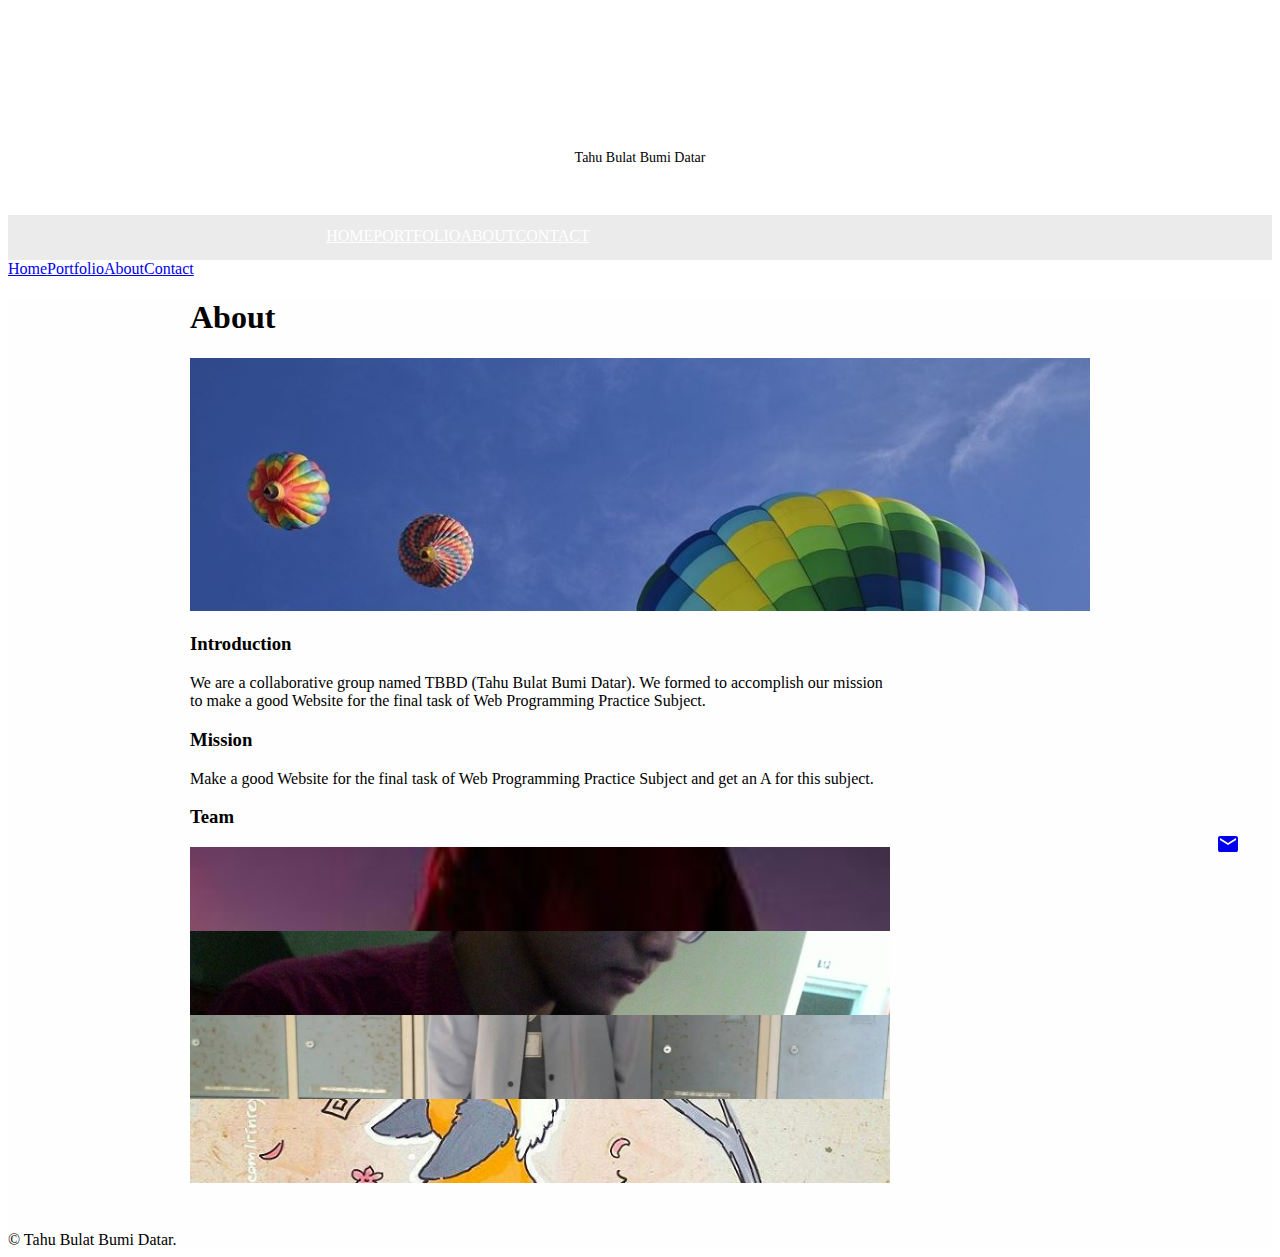
==== commit f1e98c45: "..'" ====
--- a/about.html
+++ b/about.html
@@ -6,7 +6,6 @@
     <meta http-equiv="X-UA-Compatible" content="IE=edge">
     <meta name="viewport" content="width=device-width, initial-scale=1">
     <title>About</title>
-    <meta name="description" content="Your about page description" />
     <link href="https://fonts.googleapis.com/css?family=Roboto:regular,bold,italic,thin,light,bolditalic,black,medium&amp;amp;lang=en" rel="stylesheet">
     <link href="https://fonts.googleapis.com/icon?family=Material+Icons" rel="stylesheet">
     <link href="https://code.getmdl.io/1.3.0/material.indigo-pink.min.css" rel="stylesheet">
@@ -17,7 +16,7 @@
     <div class="mdl-layout mdl-js-layout mdl-layout--fixed-header"><a href="contact.html" id="contact-button" class="mdl-button mdl-button--fab mdl-js-button mdl-button--raised mdl-js-ripple-effect mdl-color--accent mdl-color-text--accent-contrast mdl-shadow--4dp"><i class="material-icons">mail</i></a>
         <header class="mdl-layout__header mdl-layout__header--waterfall site-header">
             <div class="mdl-layout__header-row site-logo-row"><span class="mdl-layout__title">
-            <div class="site-logo"></div><span class="site-description">Material Design Portfolio</span></span>
+            <div class="site-logo"></div><span class="site-description">Tahu Bulat Bumi Datar</span></span>
             </div>
             <div class="mdl-layout__header-row site-navigation-row mdl-layout--large-screen-only">
                 <nav class="mdl-navigation mdl-typography--body-1-force-preferred-font"><a class="mdl-navigation__link" href="index.html">Home</a><a class="mdl-navigation__link" href="portfolio.html">Portfolio</a><a class="mdl-navigation__link" href="about.html">About</a><a class="mdl-navigation__link" href="contact.html">Contact</a>
@@ -69,7 +68,7 @@
 
                                     <div class="mdl-cell mdl-cell--4-col">
                                         <a href="profile-page-agusti.html" class="to-profile-page">
-                                            <div class="demo-card-image mdl-card mdl-shadow--2dp person1">
+                                            <div class="demo-card-image mdl-card mdl-shadow--2dp agusti">
                                                 <div class="mdl-card__title mdl-card--expand"></div>
                                                 <div class="mdl-card__actions">
                                                     <span class="demo-card-image__filename">Agusti Kurniawan</span>
@@ -80,7 +79,7 @@
 
                                     <div class="mdl-cell mdl-cell--4-col">
                                         <a href="profile-page-farhan.html" class="to-profile-page">
-                                            <div class="demo-card-image mdl-card mdl-shadow--2dp person1">
+                                            <div class="demo-card-image mdl-card mdl-shadow--2dp farhan">
                                                 <div class="mdl-card__title mdl-card--expand"></div>
                                                 <div class="mdl-card__actions">
                                                     <span class="demo-card-image__filename">Muhammad Farhan Evirzal</span>
@@ -91,7 +90,7 @@
 
                                     <div class="mdl-cell mdl-cell--4-col">
                                         <a href="profile-page-rizki.html" class="to-profile-page">
-                                            <div class="demo-card-image mdl-card mdl-shadow--2dp person1">
+                                            <div class="demo-card-image mdl-card mdl-shadow--2dp rizqi">
                                                 <div class="mdl-card__title mdl-card--expand"></div>
                                                 <div class="mdl-card__actions">
                                                     <span class="demo-card-image__filename">Rizqi Septian Dwinanda</span>
--- a/styles/main.css
+++ b/styles/main.css
@@ -188,8 +188,16 @@
     background: url("../img/person1.jpg") center/cover;
 }
 
-.person2 {
-    background: url("../img/person2.jpg") center/cover;
+.agusti {
+    background: url("../img/side-profile.jpg") center/cover;
+}
+
+.farhan {
+    background: url("../img/43085.jpg") center/cover;
+}
+
+.rizqi {
+    background: url("../img/ksn.jpg") center/cover;
 }
 
 .demo-card-image>.mdl-card__actions {
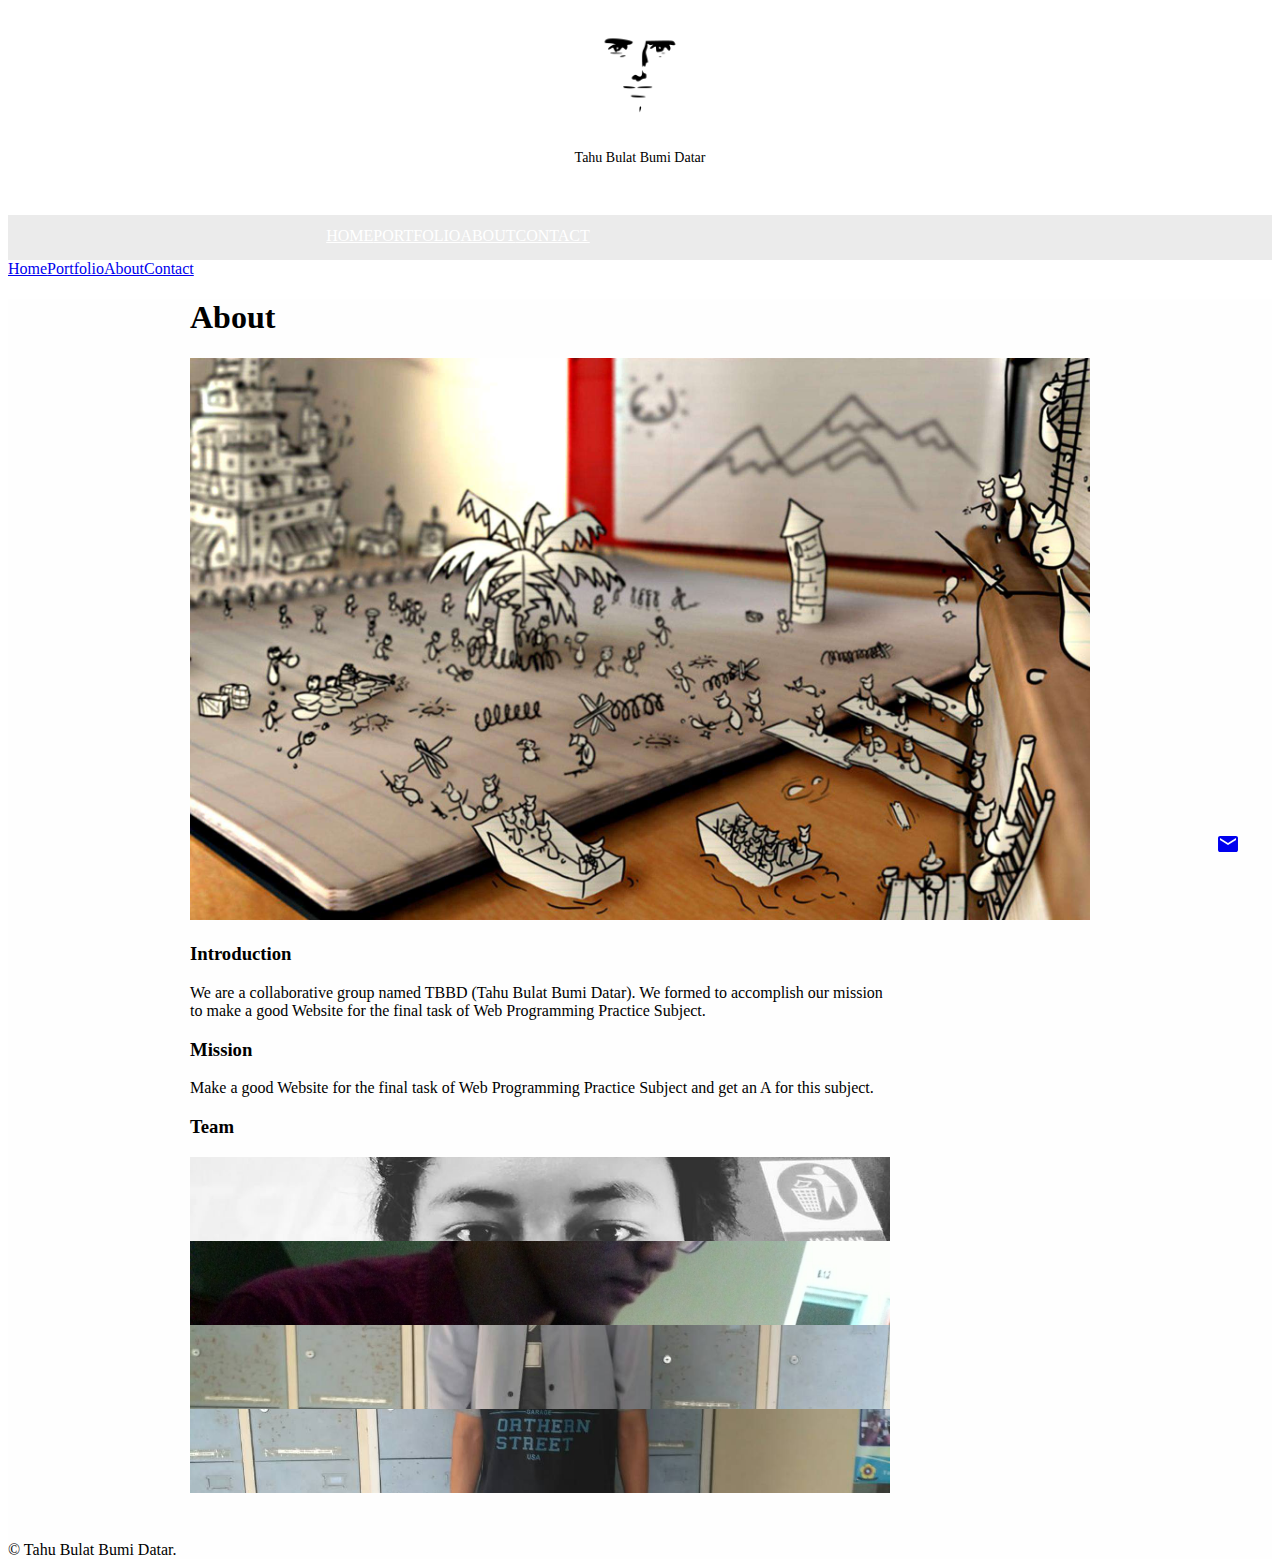
==== commit f38a8a53: "update" ====
--- a/about.html
+++ b/about.html
@@ -5,7 +5,7 @@
     <meta charset="UTF-8">
     <meta http-equiv="X-UA-Compatible" content="IE=edge">
     <meta name="viewport" content="width=device-width, initial-scale=1">
-    <title>About</title>
+    <title>Portofolio | TBBD</title>
     <link href="https://fonts.googleapis.com/css?family=Roboto:regular,bold,italic,thin,light,bolditalic,black,medium&amp;amp;lang=en" rel="stylesheet">
     <link href="https://fonts.googleapis.com/icon?family=Material+Icons" rel="stylesheet">
     <link href="https://code.getmdl.io/1.3.0/material.indigo-pink.min.css" rel="stylesheet">
@@ -14,7 +14,7 @@
 
 <body id="top">
     <div class="mdl-layout mdl-js-layout mdl-layout--fixed-header"><a href="contact.html" id="contact-button" class="mdl-button mdl-button--fab mdl-js-button mdl-button--raised mdl-js-ripple-effect mdl-color--accent mdl-color-text--accent-contrast mdl-shadow--4dp"><i class="material-icons">mail</i></a>
-        <header class="mdl-layout__header mdl-layout__header--waterfall site-header">
+        <header class="mdl-layout__header mdl-layout__header--waterfall site-header mdl-color--grey-600">
             <div class="mdl-layout__header-row site-logo-row"><span class="mdl-layout__title">
             <div class="site-logo"></div><span class="site-description">Tahu Bulat Bumi Datar</span></span>
             </div>
@@ -34,7 +34,7 @@
                         <div class="mdl-card__title">
                             <h1 class="mdl-card__title-text">About</h1>
                         </div>
-                        <div class="mdl-card__media"><img class="article-image" src="img/about.jpg" border="0" alt="About">
+                        <div class="mdl-card__media"><img class="article-image" src="img/cover.jpg" border="0" alt="About">
                         </div>
                         <div class="mdl-grid site-copy">
                             <div class="mdl-cell mdl-cell--12-col">
@@ -57,7 +57,7 @@
                                 <div class="mdl-grid">
                                     <div class="mdl-cell mdl-cell--4-col">
                                         <a href="profile-page-ari.html" class="to-profile-page">
-                                            <div class="demo-card-image mdl-card mdl-shadow--2dp person1">
+                                            <div class="demo-card-image mdl-card mdl-shadow--2dp ari">
                                                 <div class="mdl-card__title mdl-card--expand"></div>
                                                 <div class="mdl-card__actions">
                                                     <span class="demo-card-image__filename">Ari Susanto</span>
@@ -114,4 +114,4 @@
     </div>
 </body>
 
-</html>+</html>
--- a/styles/main.css
+++ b/styles/main.css
@@ -33,7 +33,7 @@
 }
 
 .site-logo {
-    background: url(../img/site-logo.png) 50% no-repeat;
+    background: url(../img/yaranaika.png) 50% no-repeat;
     background-size: cover;
     height: 120px;
     width: 120px;
@@ -184,8 +184,8 @@
     height: 100%;
 }
 
-.person1 {
-    background: url("../img/person1.jpg") center/cover;
+.ari {
+    background: url("../img/ari.jpg") center/cover;
 }
 
 .agusti {
@@ -252,4 +252,4 @@
 
 .to-profile-page {
     text-decoration: none;
-}+}
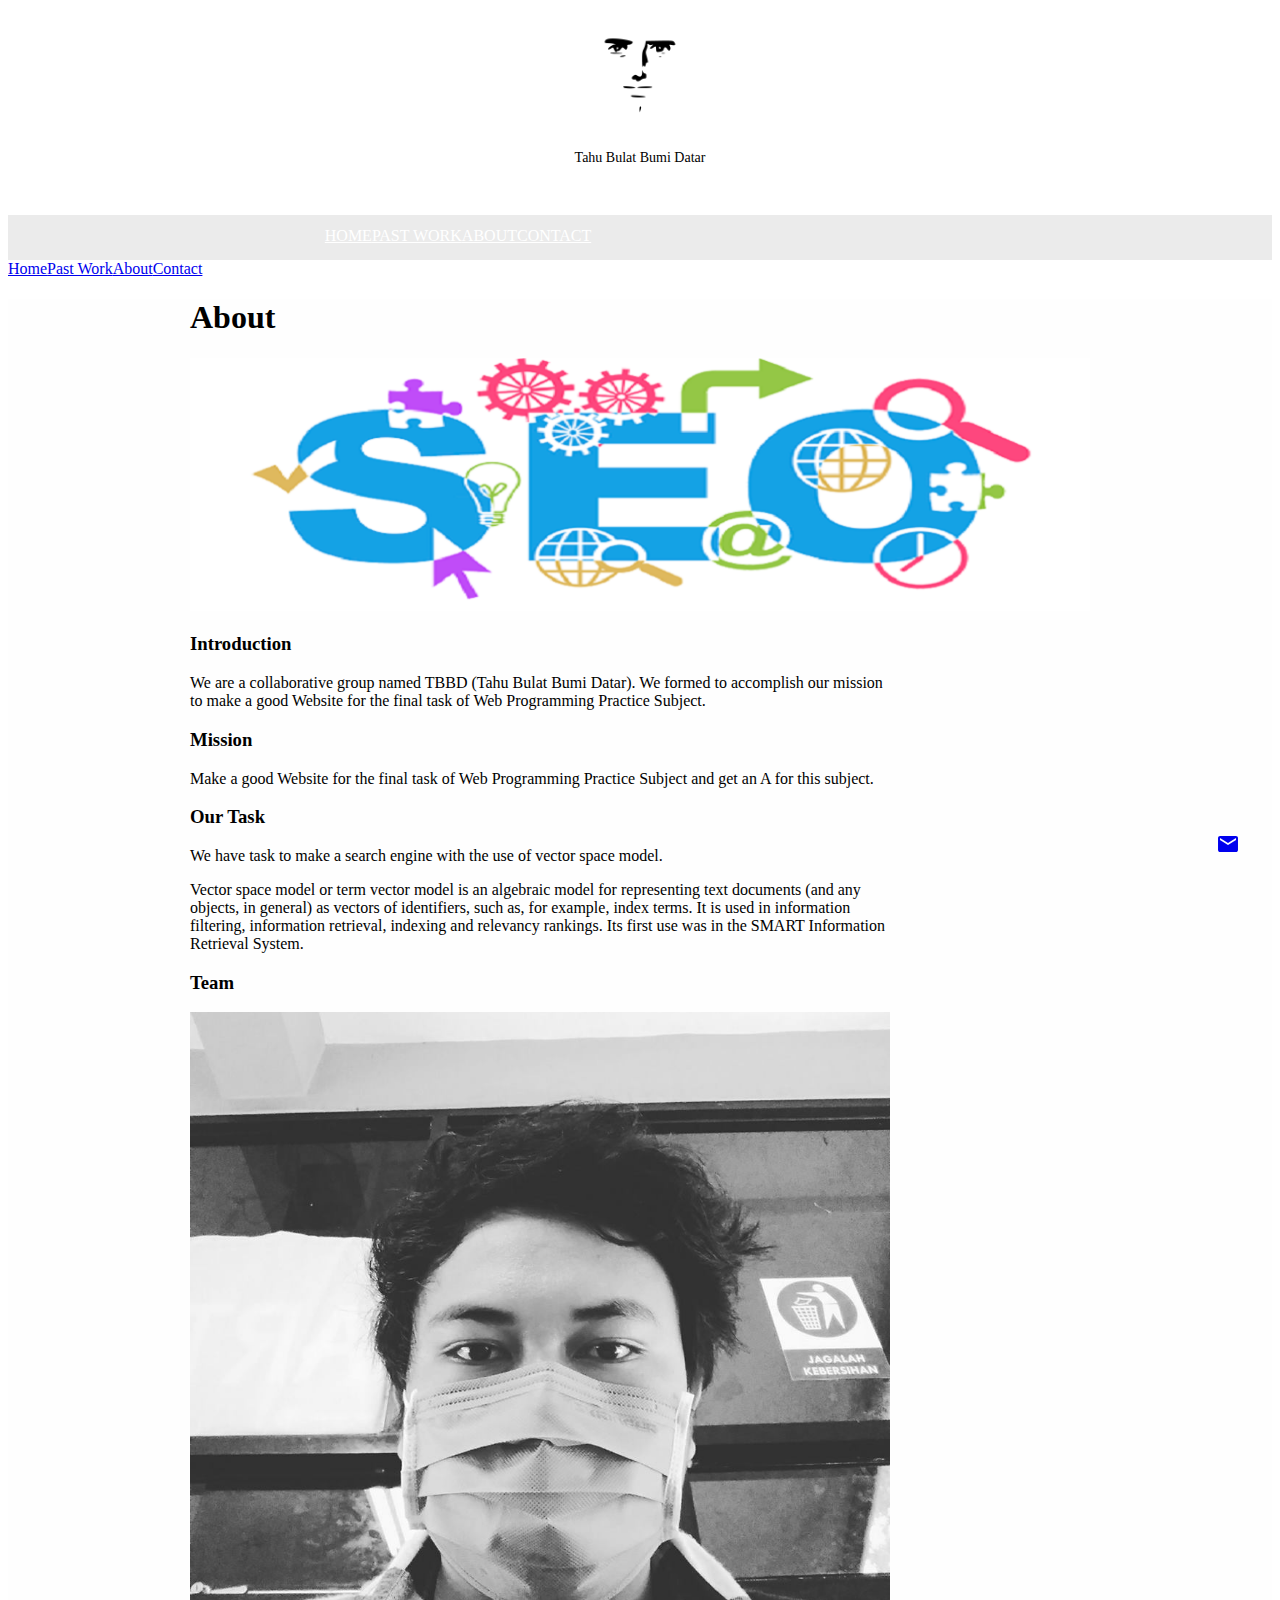
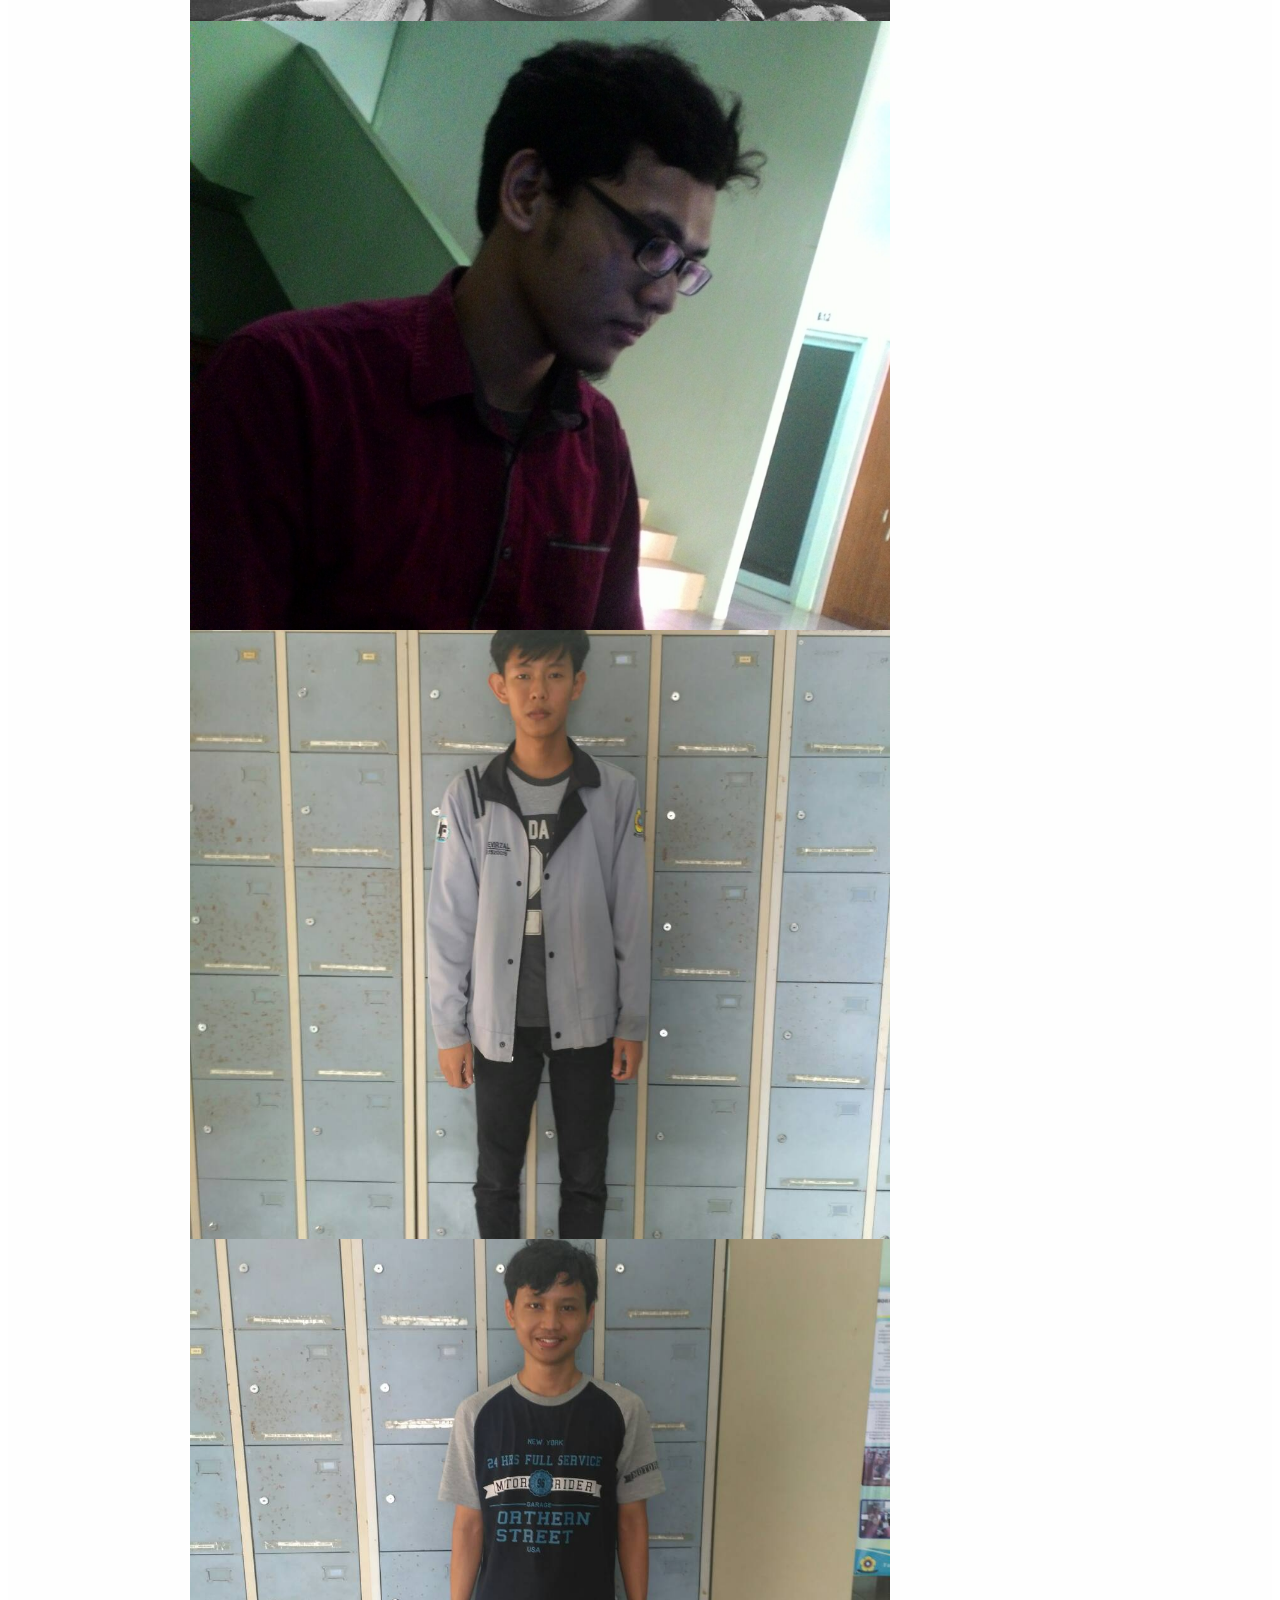
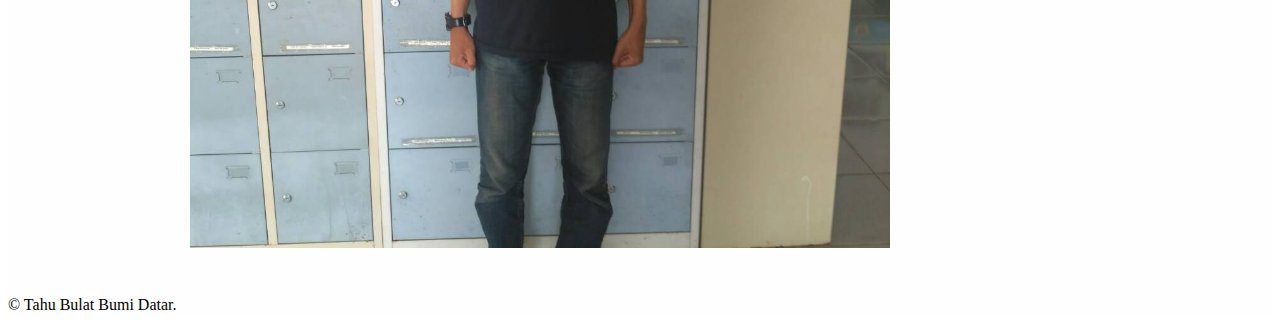
==== commit d0e07fa5: "..." ====
--- a/about.html
+++ b/about.html
@@ -14,17 +14,17 @@
 
 <body id="top">
     <div class="mdl-layout mdl-js-layout mdl-layout--fixed-header"><a href="contact.html" id="contact-button" class="mdl-button mdl-button--fab mdl-js-button mdl-button--raised mdl-js-ripple-effect mdl-color--accent mdl-color-text--accent-contrast mdl-shadow--4dp"><i class="material-icons">mail</i></a>
-        <header class="mdl-layout__header mdl-layout__header--waterfall site-header mdl-color--grey-600">
+        <header class="mdl-layout__header mdl-layout__header--waterfall site-header mdl-color--grey-700">
             <div class="mdl-layout__header-row site-logo-row"><span class="mdl-layout__title">
             <div class="site-logo"></div><span class="site-description">Tahu Bulat Bumi Datar</span></span>
             </div>
             <div class="mdl-layout__header-row site-navigation-row mdl-layout--large-screen-only">
-                <nav class="mdl-navigation mdl-typography--body-1-force-preferred-font"><a class="mdl-navigation__link" href="index.html">Home</a><a class="mdl-navigation__link" href="portfolio.html">Portfolio</a><a class="mdl-navigation__link" href="about.html">About</a><a class="mdl-navigation__link" href="contact.html">Contact</a>
+                <nav class="mdl-navigation mdl-typography--body-1-force-preferred-font"><a class="mdl-navigation__link" href="index.html">Home</a><a class="mdl-navigation__link" href="past-work.html">Past Work</a><a class="mdl-navigation__link" href="about.html">About</a><a class="mdl-navigation__link" href="contact.html">Contact</a>
                 </nav>
             </div>
         </header>
         <div class="mdl-layout__drawer mdl-layout--small-screen-only">
-            <nav class="mdl-navigation mdl-typography--body-1-force-preferred-font"><a class="mdl-navigation__link" href="index.html">Home</a><a class="mdl-navigation__link" href="portfolio.html">Portfolio</a><a class="mdl-navigation__link" href="about.html">About</a><a class="mdl-navigation__link" href="contact.html">Contact</a>
+            <nav class="mdl-navigation mdl-typography--body-1-force-preferred-font"><a class="mdl-navigation__link" href="index.html">Home</a><a class="mdl-navigation__link" href="past-work.html">Past Work</a><a class="mdl-navigation__link" href="about.html">About</a><a class="mdl-navigation__link" href="contact.html">Contact</a>
             </nav>
         </div>
         <main class="mdl-layout__content">
@@ -34,66 +34,74 @@
                         <div class="mdl-card__title">
                             <h1 class="mdl-card__title-text">About</h1>
                         </div>
-                        <div class="mdl-card__media"><img class="article-image" src="img/cover.jpg" border="0" alt="About">
+                        <div class="mdl-card__media"><img class="article-image" src="img/seo_img.png" border="0" alt="About">
                         </div>
                         <div class="mdl-grid site-copy">
                             <div class="mdl-cell mdl-cell--12-col">
                                 <h3 class="mdl-cell mdl-cell--12-col mdl-typography--headline">Introduction</h3>
-                                <div class="mdl-cell mdl-cell--8-col mdl-card__supporting-text no-padding ">
+                                <div class="mdl-cell mdl-cell--12-col mdl-card__supporting-text no-padding ">
                                     <p>We are a collaborative group named TBBD (Tahu Bulat Bumi Datar). We formed to accomplish our mission to make a good Website for the final task of Web Programming Practice Subject.</p>
                                 </div>
 
 
                                 <h3 class="mdl-cell mdl-cell--12-col mdl-typography--headline">Mission</h3>
-                                <div class="mdl-cell mdl-cell--8-col mdl-card__supporting-text no-padding ">
+                                <div class="mdl-cell mdl-cell--12-col mdl-card__supporting-text no-padding ">
                                     <p>
                                         Make a good Website for the final task of Web Programming Practice Subject and get an A for this subject.
                                     </p>
                                 </div>
 
+                                <h3 class="mdl-cell mdl-cell--12-col mdl-typography--headline">Our Task</h3>
+                                <div class="mdl-cell mdl-cell--12-col mdl-card__supporting-text no-padding ">
+                                    <p>
+                                        We have task to make a search engine with the use of vector space model.
+                                    </p>
+                                    <p>
+                                        Vector space model or term vector model is an algebraic model for representing text documents (and any objects, in general) as vectors of identifiers, such as, for example, index terms. It is used in information filtering, information retrieval, indexing
+                                        and relevancy rankings. Its first use was in the SMART Information Retrieval System.
+                                    </p>
+                                </div>
 
                                 <h3 class="mdl-cell mdl-cell--12-col mdl-typography--headline">Team</h3>
-
                                 <div class="mdl-grid">
-                                    <div class="mdl-cell mdl-cell--4-col">
+                                    <div class="mdl-cell mdl-cell--6-col">
                                         <a href="profile-page-ari.html" class="to-profile-page">
-                                            <div class="demo-card-image mdl-card mdl-shadow--2dp ari">
+                                            <div class="card-image mdl-card mdl-shadow--2dp ari">
                                                 <div class="mdl-card__title mdl-card--expand"></div>
                                                 <div class="mdl-card__actions">
-                                                    <span class="demo-card-image__filename">Ari Susanto</span>
+                                                    <span class="card-image__filename">Ari Susanto</span>
                                                 </div>
                                             </div>
                                         </a>
                                     </div>
-
-                                    <div class="mdl-cell mdl-cell--4-col">
+                                    <div class="mdl-cell mdl-cell--6-col">
                                         <a href="profile-page-agusti.html" class="to-profile-page">
-                                            <div class="demo-card-image mdl-card mdl-shadow--2dp agusti">
+                                            <div class="card-image mdl-card mdl-shadow--2dp agusti">
                                                 <div class="mdl-card__title mdl-card--expand"></div>
                                                 <div class="mdl-card__actions">
-                                                    <span class="demo-card-image__filename">Agusti Kurniawan</span>
+                                                    <span class="card-image__filename">Agusti Kurniawan</span>
                                                 </div>
                                             </div>
                                         </a>
                                     </div>
-
-                                    <div class="mdl-cell mdl-cell--4-col">
+                                </div>
+                                <div class="mdl-grid">
+                                    <div class="mdl-cell mdl-cell--6-col">
                                         <a href="profile-page-farhan.html" class="to-profile-page">
-                                            <div class="demo-card-image mdl-card mdl-shadow--2dp farhan">
+                                            <div class="card-image mdl-card mdl-shadow--2dp farhan">
                                                 <div class="mdl-card__title mdl-card--expand"></div>
                                                 <div class="mdl-card__actions">
-                                                    <span class="demo-card-image__filename">Muhammad Farhan Evirzal</span>
+                                                    <span class="card-image__filename">Muhammad Farhan Evirzal</span>
                                                 </div>
                                             </div>
                                         </a>
                                     </div>
-
-                                    <div class="mdl-cell mdl-cell--4-col">
+                                    <div class="mdl-cell mdl-cell--6-col">
                                         <a href="profile-page-rizki.html" class="to-profile-page">
-                                            <div class="demo-card-image mdl-card mdl-shadow--2dp rizqi">
+                                            <div class="card-image mdl-card mdl-shadow--2dp rizqi">
                                                 <div class="mdl-card__title mdl-card--expand"></div>
                                                 <div class="mdl-card__actions">
-                                                    <span class="demo-card-image__filename">Rizqi Septian Dwinanda</span>
+                                                    <span class="card-image__filename">Rizqi Septian Dwinanda</span>
                                                 </div>
                                             </div>
                                         </a>
@@ -114,4 +122,4 @@
     </div>
 </body>
 
-</html>
+</html>--- a/styles/main.css
+++ b/styles/main.css
@@ -179,28 +179,52 @@
     height: auto;
 }
 
-.demo-card-image.mdl-card {
+.card-image.mdl-card {
     width: 100%;
     height: 100%;
 }
 
 .ari {
-    background: url("../img/ari.jpg") center/cover;
+    height: 0;
+    padding: 0;
+    padding-bottom: 75%;
+    background: url("../img/ari.jpg");
+    background-position: center center;
+    background-size: 100%;
+    background-repeat: no-repeat;
 }
 
 .agusti {
-    background: url("../img/side-profile.jpg") center/cover;
+    height: 0;
+    padding: 0;
+    padding-bottom: 75%;
+    background: url("../img/side-profile.jpg");
+    background-position: center center;
+    background-size: 100%;
+    background-repeat: no-repeat;
 }
 
 .farhan {
-    background: url("../img/43085.jpg") center/cover;
+    height: 0;
+    padding: 0;
+    padding-bottom: 75%;
+    background: url("../img/43085.jpg");
+    background-position: center center;
+    background-size: 100%;
+    background-repeat: no-repeat;
 }
 
 .rizqi {
-    background: url("../img/ksn.jpg") center/cover;
-}
-
-.demo-card-image>.mdl-card__actions {
+    height: 0;
+    padding: 0;
+    padding-bottom: 75%;
+    background: url("../img/ksn.jpg");
+    background-position: center center;
+    background-size: 100%;
+    background-repeat: no-repeat;
+}
+
+.card-image>.mdl-card__actions {
     opacity: 0.0;
     -webkit-transition: all 400ms ease-in-out;
     -moz-transition: all 400ms ease-in-out;
@@ -212,11 +236,11 @@
     background: rgba(0, 0, 0, 0.3);
 }
 
-.demo-card-image:hover>.mdl-card__actions {
+.card-image:hover>.mdl-card__actions {
     opacity: 1.0;
 }
 
-.demo-card-image__filename {
+.card-image__filename {
     color: #fff;
     font-size: 14px;
     font-weight: 500;
@@ -236,7 +260,7 @@
     z-index: 900;
 }
 
-.demo-list-icon {
+.list-icon {
     width: 300px;
 }
 
@@ -252,4 +276,4 @@
 
 .to-profile-page {
     text-decoration: none;
-}
+}